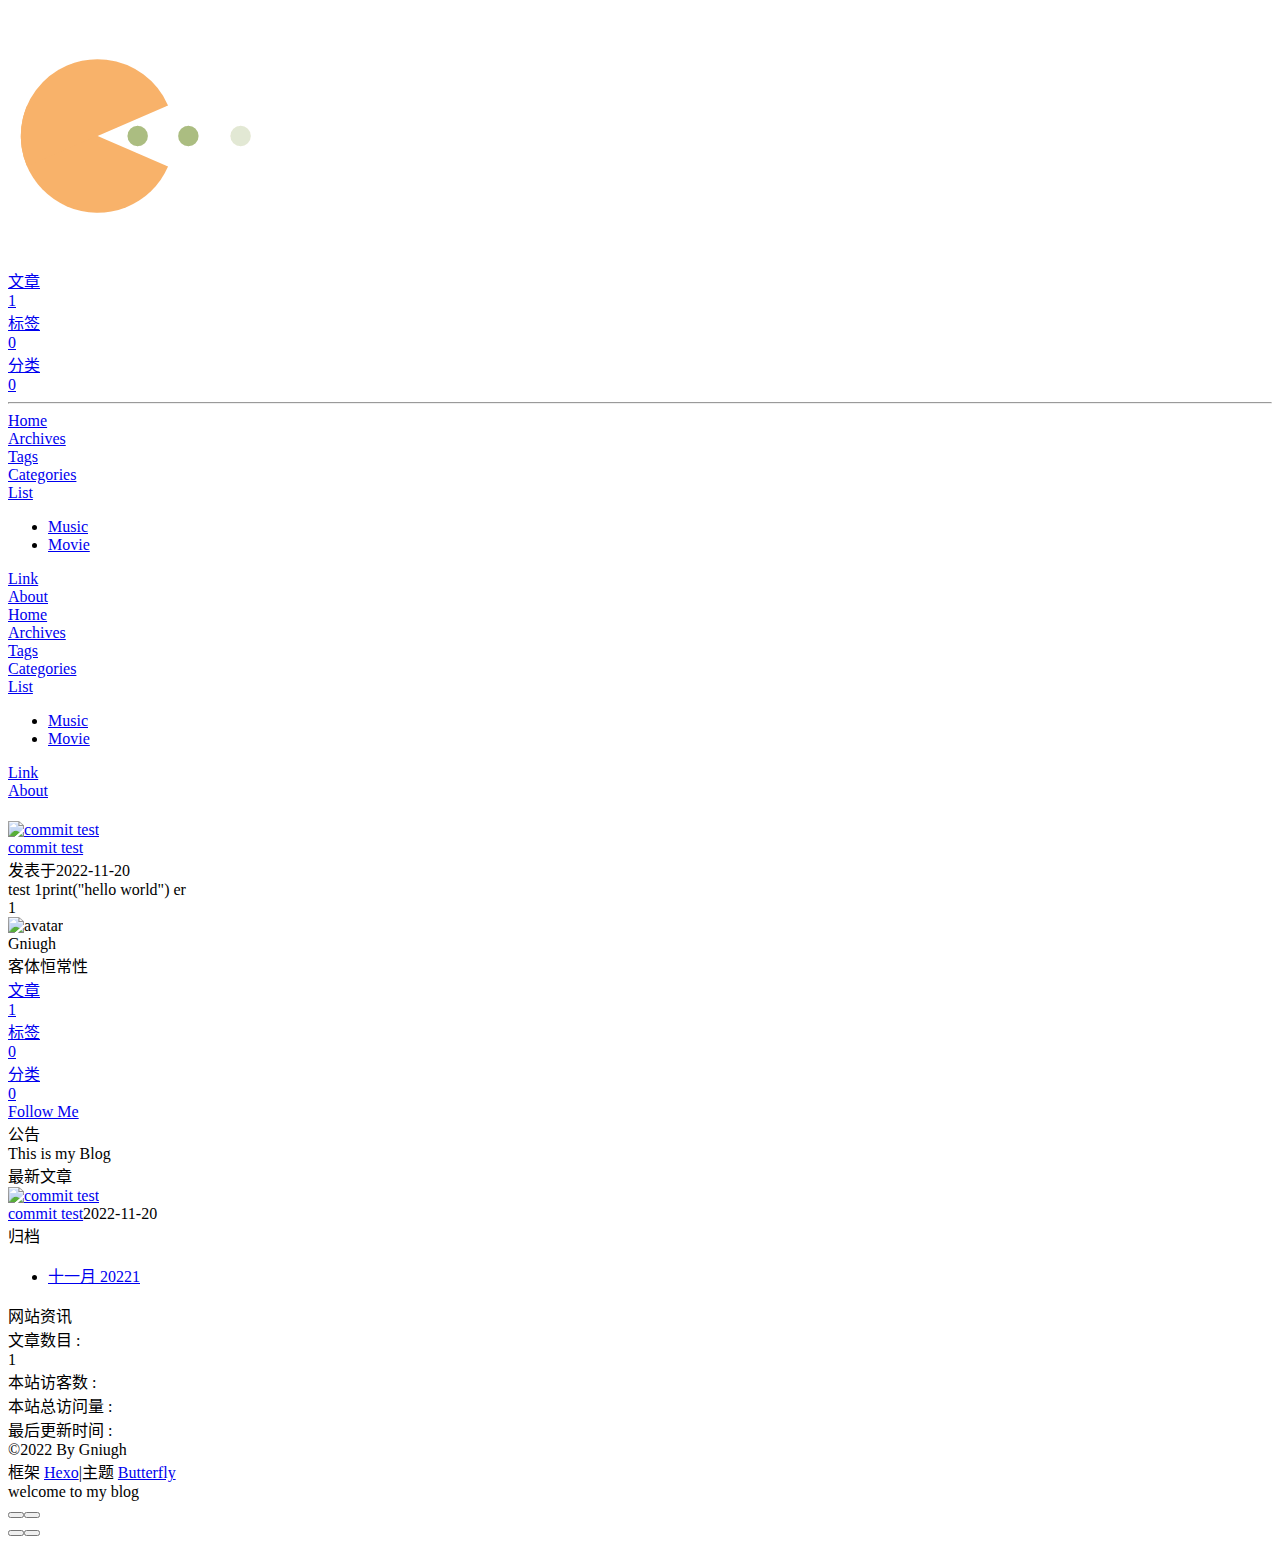
==== index.html @ 6b03f2d8 "Site updated: 2022-11-20 10:34:52" ====
<!DOCTYPE html><html lang="zh-CN" data-theme="light"><head><meta charset="UTF-8"><meta http-equiv="X-UA-Compatible" content="IE=edge"><meta name="viewport" content="width=device-width, initial-scale=1.0, maximum-scale=1.0, user-scalable=no"><title> - 客体恒常性</title><meta name="author" content="Gniugh"><meta name="copyright" content="Gniugh"><meta name="format-detection" content="telephone=no"><meta name="theme-color" content="#ffffff"><meta name="description" content="客体恒常性">
<meta property="og:type" content="website">
<meta property="og:title">
<meta property="og:url" content="https://gitee.com/hghppl/hghppl/index.html">
<meta property="og:site_name">
<meta property="og:description" content="客体恒常性">
<meta property="og:locale" content="zh_CN">
<meta property="og:image" content="https://api.onedrive.com/v1.0/shares/s!AiJsIBWr1efugRYWAwqGS7fRkTCc/root/content">
<meta property="article:author" content="Gniugh">
<meta name="twitter:card" content="summary">
<meta name="twitter:image" content="https://api.onedrive.com/v1.0/shares/s!AiJsIBWr1efugRYWAwqGS7fRkTCc/root/content"><link rel="shortcut icon" href="/hghppl/img/favicon.png"><link rel="canonical" href="https://gitee.com/hghppl/hghppl/"><link rel="preconnect" href="//cdn.jsdelivr.net"/><link rel="preconnect" href="//busuanzi.ibruce.info"/><link rel="stylesheet" href="/hghppl/css/index.css"><link rel="stylesheet" href="https://cdn.jsdelivr.net/npm/@fortawesome/fontawesome-free/css/all.min.css" media="print" onload="this.media='all'"><link rel="stylesheet" href="https://cdn.jsdelivr.net/npm/@fancyapps/ui/dist/fancybox.min.css" media="print" onload="this.media='all'"><script>const GLOBAL_CONFIG = { 
  root: '/hghppl/',
  algolia: undefined,
  localSearch: undefined,
  translate: undefined,
  noticeOutdate: undefined,
  highlight: {"plugin":"highlighjs","highlightCopy":true,"highlightLang":true,"highlightHeightLimit":false},
  copy: {
    success: '复制成功',
    error: '复制错误',
    noSupport: '浏览器不支持'
  },
  relativeDate: {
    homepage: false,
    post: false
  },
  runtime: '',
  date_suffix: {
    just: '刚刚',
    min: '分钟前',
    hour: '小时前',
    day: '天前',
    month: '个月前'
  },
  copyright: undefined,
  lightbox: 'fancybox',
  Snackbar: undefined,
  source: {
    justifiedGallery: {
      js: 'https://cdn.jsdelivr.net/npm/flickr-justified-gallery/dist/fjGallery.min.js',
      css: 'https://cdn.jsdelivr.net/npm/flickr-justified-gallery/dist/fjGallery.min.css'
    }
  },
  isPhotoFigcaption: false,
  islazyload: false,
  isAnchor: false
}</script><script id="config-diff">var GLOBAL_CONFIG_SITE = {
  title: '',
  isPost: false,
  isHome: true,
  isHighlightShrink: false,
  isToc: false,
  postUpdate: '2022-11-20 10:34:33'
}</script><noscript><style type="text/css">
  #nav {
    opacity: 1
  }
  .justified-gallery img {
    opacity: 1
  }

  #recent-posts time,
  #post-meta time {
    display: inline !important
  }
</style></noscript><script>(win=>{
    win.saveToLocal = {
      set: function setWithExpiry(key, value, ttl) {
        if (ttl === 0) return
        const now = new Date()
        const expiryDay = ttl * 86400000
        const item = {
          value: value,
          expiry: now.getTime() + expiryDay,
        }
        localStorage.setItem(key, JSON.stringify(item))
      },

      get: function getWithExpiry(key) {
        const itemStr = localStorage.getItem(key)

        if (!itemStr) {
          return undefined
        }
        const item = JSON.parse(itemStr)
        const now = new Date()

        if (now.getTime() > item.expiry) {
          localStorage.removeItem(key)
          return undefined
        }
        return item.value
      }
    }
  
    win.getScript = url => new Promise((resolve, reject) => {
      const script = document.createElement('script')
      script.src = url
      script.async = true
      script.onerror = reject
      script.onload = script.onreadystatechange = function() {
        const loadState = this.readyState
        if (loadState && loadState !== 'loaded' && loadState !== 'complete') return
        script.onload = script.onreadystatechange = null
        resolve()
      }
      document.head.appendChild(script)
    })
  
      win.activateDarkMode = function () {
        document.documentElement.setAttribute('data-theme', 'dark')
        if (document.querySelector('meta[name="theme-color"]') !== null) {
          document.querySelector('meta[name="theme-color"]').setAttribute('content', '#0d0d0d')
        }
      }
      win.activateLightMode = function () {
        document.documentElement.setAttribute('data-theme', 'light')
        if (document.querySelector('meta[name="theme-color"]') !== null) {
          document.querySelector('meta[name="theme-color"]').setAttribute('content', '#ffffff')
        }
      }
      const t = saveToLocal.get('theme')
    
          if (t === 'dark') activateDarkMode()
          else if (t === 'light') activateLightMode()
        
      const asideStatus = saveToLocal.get('aside-status')
      if (asideStatus !== undefined) {
        if (asideStatus === 'hide') {
          document.documentElement.classList.add('hide-aside')
        } else {
          document.documentElement.classList.remove('hide-aside')
        }
      }
    
    const detectApple = () => {
      if(/iPad|iPhone|iPod|Macintosh/.test(navigator.userAgent)){
        document.documentElement.classList.add('apple')
      }
    }
    detectApple()
    })(window)</script><meta name="generator" content="Hexo 6.3.0"></head><body><div id="web_bg"></div><div id="sidebar"><div id="menu-mask"></div><div id="sidebar-menus"><div class="avatar-img is-center"><img src="https://api.onedrive.com/v1.0/shares/s!AiJsIBWr1efugRYWAwqGS7fRkTCc/root/content" onerror="onerror=null;src='/img/friend_404.gif'" alt="avatar"/></div><div class="sidebar-site-data site-data is-center"><a href="/hghppl/archives/"><div class="headline">文章</div><div class="length-num">1</div></a><a href="/hghppl/tags/"><div class="headline">标签</div><div class="length-num">0</div></a><a href="/hghppl/categories/"><div class="headline">分类</div><div class="length-num">0</div></a></div><hr/><div class="menus_items"><div class="menus_item"><a class="site-page" href="/hghppl/"><i class="fa-fw fas fa-home"></i><span> Home</span></a></div><div class="menus_item"><a class="site-page" href="/hghppl/archives/"><i class="fa-fw fas fa-archive"></i><span> Archives</span></a></div><div class="menus_item"><a class="site-page" href="/hghppl/tags/"><i class="fa-fw fas fa-tags"></i><span> Tags</span></a></div><div class="menus_item"><a class="site-page" href="/hghppl/categories/"><i class="fa-fw fas fa-folder-open"></i><span> Categories</span></a></div><div class="menus_item"><a class="site-page group" href="javascript:void(0);"><i class="fa-fw fas fa-list"></i><span> List</span><i class="fas fa-chevron-down"></i></a><ul class="menus_item_child"><li><a class="site-page child" href="/hghppl/music/"><i class="fa-fw fas fa-music"></i><span> Music</span></a></li><li><a class="site-page child" href="/hghppl/movies/"><i class="fa-fw fas fa-video"></i><span> Movie</span></a></li></ul></div><div class="menus_item"><a class="site-page" href="/hghppl/link/"><i class="fa-fw fas fa-link"></i><span> Link</span></a></div><div class="menus_item"><a class="site-page" href="/hghppl/about/"><i class="fa-fw fas fa-heart"></i><span> About</span></a></div></div></div></div><div class="page" id="body-wrap"><header class="full_page" id="page-header" style="background-image: url('https://api.onedrive.com/v1.0/shares/s!AiJsIBWr1efugRWYN-TGt4ctpSed/root/content')"><nav id="nav"><span id="blog_name"><a id="site-name" href="/hghppl/"></a></span><div id="menus"><div class="menus_items"><div class="menus_item"><a class="site-page" href="/hghppl/"><i class="fa-fw fas fa-home"></i><span> Home</span></a></div><div class="menus_item"><a class="site-page" href="/hghppl/archives/"><i class="fa-fw fas fa-archive"></i><span> Archives</span></a></div><div class="menus_item"><a class="site-page" href="/hghppl/tags/"><i class="fa-fw fas fa-tags"></i><span> Tags</span></a></div><div class="menus_item"><a class="site-page" href="/hghppl/categories/"><i class="fa-fw fas fa-folder-open"></i><span> Categories</span></a></div><div class="menus_item"><a class="site-page group" href="javascript:void(0);"><i class="fa-fw fas fa-list"></i><span> List</span><i class="fas fa-chevron-down"></i></a><ul class="menus_item_child"><li><a class="site-page child" href="/hghppl/music/"><i class="fa-fw fas fa-music"></i><span> Music</span></a></li><li><a class="site-page child" href="/hghppl/movies/"><i class="fa-fw fas fa-video"></i><span> Movie</span></a></li></ul></div><div class="menus_item"><a class="site-page" href="/hghppl/link/"><i class="fa-fw fas fa-link"></i><span> Link</span></a></div><div class="menus_item"><a class="site-page" href="/hghppl/about/"><i class="fa-fw fas fa-heart"></i><span> About</span></a></div></div><div id="toggle-menu"><a class="site-page"><i class="fas fa-bars fa-fw"></i></a></div></div></nav><div id="site-info"><h1 id="site-title"></h1><div id="site-subtitle"><span id="subtitle"></span></div><div id="site_social_icons"><a class="social-icon" href="https://github.com/gniugh" target="_blank" title="Github"><i class="fab fa-github"></i></a><a class="social-icon" href="mailto:2546278958@qq.com" target="_blank" title="Email"><i class="fas fa-envelope"></i></a><a class="social-icon" href="https://www.zhihu.com/people/genius-51-83" target="_blank" title=""><i class="fab fa-zhihu"></i></a><a class="social-icon" href="https://blog.csdn.net/qq_56404486?type=blog" target="_blank" title=""><i class="fab fa-book-open"></i></a></div></div><div id="scroll-down"><i class="fas fa-angle-down scroll-down-effects"></i></div></header><main class="layout" id="content-inner"><div class="recent-posts" id="recent-posts"><div class="recent-post-item"><div class="post_cover left"><a href="/hghppl/2022/11/20/commit%20test/" title="commit test"><img class="post_bg" src="https://api.onedrive.com/v1.0/shares/s!AiJsIBWr1efugRQFKKGRWrJY8Tl0/root/content" onerror="this.onerror=null;this.src='/hghppl/img/404.jpg'" alt="commit test"></a></div><div class="recent-post-info"><a class="article-title" href="/hghppl/2022/11/20/commit%20test/" title="commit test">commit test</a><div class="article-meta-wrap"><span class="post-meta-date"><i class="far fa-calendar-alt"></i><span class="article-meta-label">发表于</span><time datetime="2022-11-20T02:09:48.640Z" title="发表于 2022-11-20 10:09:48">2022-11-20</time></span></div><div class="content">test
1print(&quot;hello world&quot;)

er</div></div></div><nav id="pagination"><div class="pagination"><span class="page-number current">1</span></div></nav></div><div class="aside-content" id="aside-content"><div class="card-widget card-info"><div class="is-center"><div class="avatar-img"><img src="https://api.onedrive.com/v1.0/shares/s!AiJsIBWr1efugRYWAwqGS7fRkTCc/root/content" onerror="this.onerror=null;this.src='/hghppl/img/friend_404.gif'" alt="avatar"/></div><div class="author-info__name">Gniugh</div><div class="author-info__description">客体恒常性</div></div><div class="card-info-data site-data is-center"><a href="/hghppl/archives/"><div class="headline">文章</div><div class="length-num">1</div></a><a href="/hghppl/tags/"><div class="headline">标签</div><div class="length-num">0</div></a><a href="/hghppl/categories/"><div class="headline">分类</div><div class="length-num">0</div></a></div><a id="card-info-btn" target="_blank" rel="noopener" href="https://github.com/gniugh"><i class="fab fa-github"></i><span>Follow Me</span></a><div class="card-info-social-icons is-center"><a class="social-icon" href="https://github.com/gniugh" target="_blank" title="Github"><i class="fab fa-github"></i></a><a class="social-icon" href="mailto:2546278958@qq.com" target="_blank" title="Email"><i class="fas fa-envelope"></i></a><a class="social-icon" href="https://www.zhihu.com/people/genius-51-83" target="_blank" title=""><i class="fab fa-zhihu"></i></a><a class="social-icon" href="https://blog.csdn.net/qq_56404486?type=blog" target="_blank" title=""><i class="fab fa-book-open"></i></a></div></div><div class="card-widget card-announcement"><div class="item-headline"><i class="fas fa-bullhorn fa-shake"></i><span>公告</span></div><div class="announcement_content">This is my Blog</div></div><div class="sticky_layout"><div class="card-widget card-recent-post"><div class="item-headline"><i class="fas fa-history"></i><span>最新文章</span></div><div class="aside-list"><div class="aside-list-item"><a class="thumbnail" href="/hghppl/2022/11/20/commit%20test/" title="commit test"><img src="https://api.onedrive.com/v1.0/shares/s!AiJsIBWr1efugRQFKKGRWrJY8Tl0/root/content" onerror="this.onerror=null;this.src='/hghppl/img/404.jpg'" alt="commit test"/></a><div class="content"><a class="title" href="/hghppl/2022/11/20/commit%20test/" title="commit test">commit test</a><time datetime="2022-11-20T02:09:48.640Z" title="发表于 2022-11-20 10:09:48">2022-11-20</time></div></div></div></div><div class="card-widget card-archives"><div class="item-headline"><i class="fas fa-archive"></i><span>归档</span></div><ul class="card-archive-list"><li class="card-archive-list-item"><a class="card-archive-list-link" href="/hghppl/archives/2022/11/"><span class="card-archive-list-date">十一月 2022</span><span class="card-archive-list-count">1</span></a></li></ul></div><div class="card-widget card-webinfo"><div class="item-headline"><i class="fas fa-chart-line"></i><span>网站资讯</span></div><div class="webinfo"><div class="webinfo-item"><div class="item-name">文章数目 :</div><div class="item-count">1</div></div><div class="webinfo-item"><div class="item-name">本站访客数 :</div><div class="item-count" id="busuanzi_value_site_uv"><i class="fa-solid fa-spinner fa-spin"></i></div></div><div class="webinfo-item"><div class="item-name">本站总访问量 :</div><div class="item-count" id="busuanzi_value_site_pv"><i class="fa-solid fa-spinner fa-spin"></i></div></div><div class="webinfo-item"><div class="item-name">最后更新时间 :</div><div class="item-count" id="last-push-date" data-lastPushDate="2022-11-20T02:34:33.367Z"><i class="fa-solid fa-spinner fa-spin"></i></div></div></div></div></div></div></main><footer id="footer"><div id="footer-wrap"><div class="copyright">&copy;2022 By Gniugh</div><div class="framework-info"><span>框架 </span><a target="_blank" rel="noopener" href="https://hexo.io">Hexo</a><span class="footer-separator">|</span><span>主题 </span><a target="_blank" rel="noopener" href="https://github.com/jerryc127/hexo-theme-butterfly">Butterfly</a></div><div class="footer_custom_text">welcome to my blog</div></div></footer></div><div id="rightside"><div id="rightside-config-hide"><button id="darkmode" type="button" title="浅色和深色模式转换"><i class="fas fa-adjust"></i></button><button id="hide-aside-btn" type="button" title="单栏和双栏切换"><i class="fas fa-arrows-alt-h"></i></button></div><div id="rightside-config-show"><button id="rightside_config" type="button" title="设置"><i class="fas fa-cog fa-spin"></i></button><button id="go-up" type="button" title="回到顶部"><i class="fas fa-arrow-up"></i></button></div></div><div><script src="/hghppl/js/utils.js"></script><script src="/hghppl/js/main.js"></script><script src="https://cdn.jsdelivr.net/npm/@fancyapps/ui/dist/fancybox.umd.min.js"></script><div class="js-pjax"><script>function subtitleType () {
  if (true) { 
    window.typed = new Typed("#subtitle", {
      strings: ["客体恒常性"],
      startDelay: 300,
      typeSpeed: 150,
      loop: true,
      backSpeed: 50
    })
  } else {
    document.getElementById("subtitle").innerHTML = '客体恒常性'
  }
}

if (true) {
  if (typeof Typed === 'function') {
    subtitleType()
  } else {
    getScript('https://cdn.jsdelivr.net/npm/typed.js/lib/typed.min.js').then(subtitleType)
  }
} else {
  subtitleType()
}</script></div><script id="canvas_nest" defer="defer" color="0,0,255" opacity="0.7" zIndex="-1" count="99" mobile="true" src="https://cdn.jsdelivr.net/npm/butterfly-extsrc/dist/canvas-nest.min.js"></script><script id="click-heart" src="https://cdn.jsdelivr.net/npm/butterfly-extsrc/dist/click-heart.min.js" async="async" mobile="true"></script><script async data-pjax src="//busuanzi.ibruce.info/busuanzi/2.3/busuanzi.pure.mini.js"></script></div></body></html>
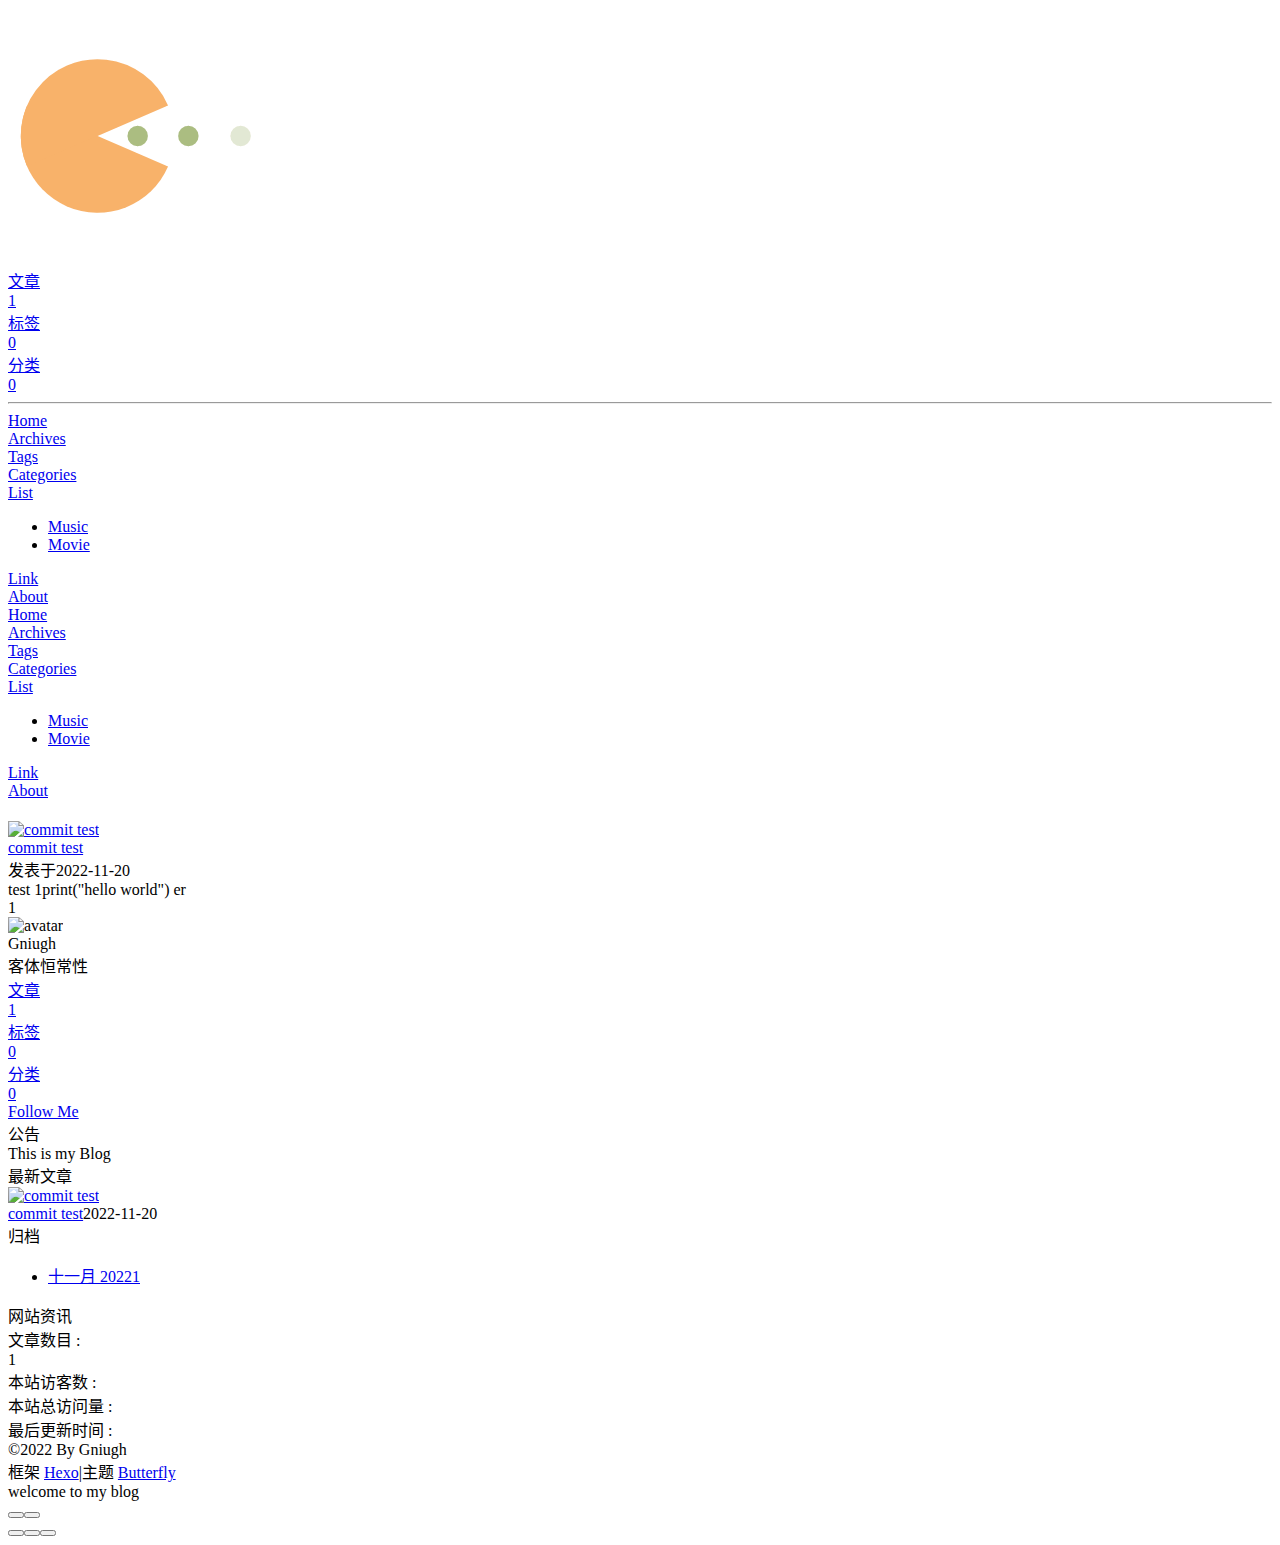
==== commit a9d295b4: "Site updated: 2022-11-20 10:47:02" ====
--- a/index.html
+++ b/index.html
@@ -50,7 +50,7 @@
   isHome: true,
   isHighlightShrink: false,
   isToc: false,
-  postUpdate: '2022-11-20 10:34:33'
+  postUpdate: '2022-11-20 10:46:55'
 }</script><noscript><style type="text/css">
   #nav {
     opacity: 1
@@ -142,7 +142,7 @@
     })(window)</script><meta name="generator" content="Hexo 6.3.0"></head><body><div id="web_bg"></div><div id="sidebar"><div id="menu-mask"></div><div id="sidebar-menus"><div class="avatar-img is-center"><img src="https://api.onedrive.com/v1.0/shares/s!AiJsIBWr1efugRYWAwqGS7fRkTCc/root/content" onerror="onerror=null;src='/img/friend_404.gif'" alt="avatar"/></div><div class="sidebar-site-data site-data is-center"><a href="/hghppl/archives/"><div class="headline">文章</div><div class="length-num">1</div></a><a href="/hghppl/tags/"><div class="headline">标签</div><div class="length-num">0</div></a><a href="/hghppl/categories/"><div class="headline">分类</div><div class="length-num">0</div></a></div><hr/><div class="menus_items"><div class="menus_item"><a class="site-page" href="/hghppl/"><i class="fa-fw fas fa-home"></i><span> Home</span></a></div><div class="menus_item"><a class="site-page" href="/hghppl/archives/"><i class="fa-fw fas fa-archive"></i><span> Archives</span></a></div><div class="menus_item"><a class="site-page" href="/hghppl/tags/"><i class="fa-fw fas fa-tags"></i><span> Tags</span></a></div><div class="menus_item"><a class="site-page" href="/hghppl/categories/"><i class="fa-fw fas fa-folder-open"></i><span> Categories</span></a></div><div class="menus_item"><a class="site-page group" href="javascript:void(0);"><i class="fa-fw fas fa-list"></i><span> List</span><i class="fas fa-chevron-down"></i></a><ul class="menus_item_child"><li><a class="site-page child" href="/hghppl/music/"><i class="fa-fw fas fa-music"></i><span> Music</span></a></li><li><a class="site-page child" href="/hghppl/movies/"><i class="fa-fw fas fa-video"></i><span> Movie</span></a></li></ul></div><div class="menus_item"><a class="site-page" href="/hghppl/link/"><i class="fa-fw fas fa-link"></i><span> Link</span></a></div><div class="menus_item"><a class="site-page" href="/hghppl/about/"><i class="fa-fw fas fa-heart"></i><span> About</span></a></div></div></div></div><div class="page" id="body-wrap"><header class="full_page" id="page-header" style="background-image: url('https://api.onedrive.com/v1.0/shares/s!AiJsIBWr1efugRWYN-TGt4ctpSed/root/content')"><nav id="nav"><span id="blog_name"><a id="site-name" href="/hghppl/"></a></span><div id="menus"><div class="menus_items"><div class="menus_item"><a class="site-page" href="/hghppl/"><i class="fa-fw fas fa-home"></i><span> Home</span></a></div><div class="menus_item"><a class="site-page" href="/hghppl/archives/"><i class="fa-fw fas fa-archive"></i><span> Archives</span></a></div><div class="menus_item"><a class="site-page" href="/hghppl/tags/"><i class="fa-fw fas fa-tags"></i><span> Tags</span></a></div><div class="menus_item"><a class="site-page" href="/hghppl/categories/"><i class="fa-fw fas fa-folder-open"></i><span> Categories</span></a></div><div class="menus_item"><a class="site-page group" href="javascript:void(0);"><i class="fa-fw fas fa-list"></i><span> List</span><i class="fas fa-chevron-down"></i></a><ul class="menus_item_child"><li><a class="site-page child" href="/hghppl/music/"><i class="fa-fw fas fa-music"></i><span> Music</span></a></li><li><a class="site-page child" href="/hghppl/movies/"><i class="fa-fw fas fa-video"></i><span> Movie</span></a></li></ul></div><div class="menus_item"><a class="site-page" href="/hghppl/link/"><i class="fa-fw fas fa-link"></i><span> Link</span></a></div><div class="menus_item"><a class="site-page" href="/hghppl/about/"><i class="fa-fw fas fa-heart"></i><span> About</span></a></div></div><div id="toggle-menu"><a class="site-page"><i class="fas fa-bars fa-fw"></i></a></div></div></nav><div id="site-info"><h1 id="site-title"></h1><div id="site-subtitle"><span id="subtitle"></span></div><div id="site_social_icons"><a class="social-icon" href="https://github.com/gniugh" target="_blank" title="Github"><i class="fab fa-github"></i></a><a class="social-icon" href="mailto:2546278958@qq.com" target="_blank" title="Email"><i class="fas fa-envelope"></i></a><a class="social-icon" href="https://www.zhihu.com/people/genius-51-83" target="_blank" title=""><i class="fab fa-zhihu"></i></a><a class="social-icon" href="https://blog.csdn.net/qq_56404486?type=blog" target="_blank" title=""><i class="fab fa-book-open"></i></a></div></div><div id="scroll-down"><i class="fas fa-angle-down scroll-down-effects"></i></div></header><main class="layout" id="content-inner"><div class="recent-posts" id="recent-posts"><div class="recent-post-item"><div class="post_cover left"><a href="/hghppl/2022/11/20/commit%20test/" title="commit test"><img class="post_bg" src="https://api.onedrive.com/v1.0/shares/s!AiJsIBWr1efugRQFKKGRWrJY8Tl0/root/content" onerror="this.onerror=null;this.src='/hghppl/img/404.jpg'" alt="commit test"></a></div><div class="recent-post-info"><a class="article-title" href="/hghppl/2022/11/20/commit%20test/" title="commit test">commit test</a><div class="article-meta-wrap"><span class="post-meta-date"><i class="far fa-calendar-alt"></i><span class="article-meta-label">发表于</span><time datetime="2022-11-20T02:09:48.640Z" title="发表于 2022-11-20 10:09:48">2022-11-20</time></span></div><div class="content">test
 1print(&quot;hello world&quot;)
 
-er</div></div></div><nav id="pagination"><div class="pagination"><span class="page-number current">1</span></div></nav></div><div class="aside-content" id="aside-content"><div class="card-widget card-info"><div class="is-center"><div class="avatar-img"><img src="https://api.onedrive.com/v1.0/shares/s!AiJsIBWr1efugRYWAwqGS7fRkTCc/root/content" onerror="this.onerror=null;this.src='/hghppl/img/friend_404.gif'" alt="avatar"/></div><div class="author-info__name">Gniugh</div><div class="author-info__description">客体恒常性</div></div><div class="card-info-data site-data is-center"><a href="/hghppl/archives/"><div class="headline">文章</div><div class="length-num">1</div></a><a href="/hghppl/tags/"><div class="headline">标签</div><div class="length-num">0</div></a><a href="/hghppl/categories/"><div class="headline">分类</div><div class="length-num">0</div></a></div><a id="card-info-btn" target="_blank" rel="noopener" href="https://github.com/gniugh"><i class="fab fa-github"></i><span>Follow Me</span></a><div class="card-info-social-icons is-center"><a class="social-icon" href="https://github.com/gniugh" target="_blank" title="Github"><i class="fab fa-github"></i></a><a class="social-icon" href="mailto:2546278958@qq.com" target="_blank" title="Email"><i class="fas fa-envelope"></i></a><a class="social-icon" href="https://www.zhihu.com/people/genius-51-83" target="_blank" title=""><i class="fab fa-zhihu"></i></a><a class="social-icon" href="https://blog.csdn.net/qq_56404486?type=blog" target="_blank" title=""><i class="fab fa-book-open"></i></a></div></div><div class="card-widget card-announcement"><div class="item-headline"><i class="fas fa-bullhorn fa-shake"></i><span>公告</span></div><div class="announcement_content">This is my Blog</div></div><div class="sticky_layout"><div class="card-widget card-recent-post"><div class="item-headline"><i class="fas fa-history"></i><span>最新文章</span></div><div class="aside-list"><div class="aside-list-item"><a class="thumbnail" href="/hghppl/2022/11/20/commit%20test/" title="commit test"><img src="https://api.onedrive.com/v1.0/shares/s!AiJsIBWr1efugRQFKKGRWrJY8Tl0/root/content" onerror="this.onerror=null;this.src='/hghppl/img/404.jpg'" alt="commit test"/></a><div class="content"><a class="title" href="/hghppl/2022/11/20/commit%20test/" title="commit test">commit test</a><time datetime="2022-11-20T02:09:48.640Z" title="发表于 2022-11-20 10:09:48">2022-11-20</time></div></div></div></div><div class="card-widget card-archives"><div class="item-headline"><i class="fas fa-archive"></i><span>归档</span></div><ul class="card-archive-list"><li class="card-archive-list-item"><a class="card-archive-list-link" href="/hghppl/archives/2022/11/"><span class="card-archive-list-date">十一月 2022</span><span class="card-archive-list-count">1</span></a></li></ul></div><div class="card-widget card-webinfo"><div class="item-headline"><i class="fas fa-chart-line"></i><span>网站资讯</span></div><div class="webinfo"><div class="webinfo-item"><div class="item-name">文章数目 :</div><div class="item-count">1</div></div><div class="webinfo-item"><div class="item-name">本站访客数 :</div><div class="item-count" id="busuanzi_value_site_uv"><i class="fa-solid fa-spinner fa-spin"></i></div></div><div class="webinfo-item"><div class="item-name">本站总访问量 :</div><div class="item-count" id="busuanzi_value_site_pv"><i class="fa-solid fa-spinner fa-spin"></i></div></div><div class="webinfo-item"><div class="item-name">最后更新时间 :</div><div class="item-count" id="last-push-date" data-lastPushDate="2022-11-20T02:34:33.367Z"><i class="fa-solid fa-spinner fa-spin"></i></div></div></div></div></div></div></main><footer id="footer"><div id="footer-wrap"><div class="copyright">&copy;2022 By Gniugh</div><div class="framework-info"><span>框架 </span><a target="_blank" rel="noopener" href="https://hexo.io">Hexo</a><span class="footer-separator">|</span><span>主题 </span><a target="_blank" rel="noopener" href="https://github.com/jerryc127/hexo-theme-butterfly">Butterfly</a></div><div class="footer_custom_text">welcome to my blog</div></div></footer></div><div id="rightside"><div id="rightside-config-hide"><button id="darkmode" type="button" title="浅色和深色模式转换"><i class="fas fa-adjust"></i></button><button id="hide-aside-btn" type="button" title="单栏和双栏切换"><i class="fas fa-arrows-alt-h"></i></button></div><div id="rightside-config-show"><button id="rightside_config" type="button" title="设置"><i class="fas fa-cog fa-spin"></i></button><button id="go-up" type="button" title="回到顶部"><i class="fas fa-arrow-up"></i></button></div></div><div><script src="/hghppl/js/utils.js"></script><script src="/hghppl/js/main.js"></script><script src="https://cdn.jsdelivr.net/npm/@fancyapps/ui/dist/fancybox.umd.min.js"></script><div class="js-pjax"><script>function subtitleType () {
+er</div></div></div><nav id="pagination"><div class="pagination"><span class="page-number current">1</span></div></nav></div><div class="aside-content" id="aside-content"><div class="card-widget card-info"><div class="is-center"><div class="avatar-img"><img src="https://api.onedrive.com/v1.0/shares/s!AiJsIBWr1efugRYWAwqGS7fRkTCc/root/content" onerror="this.onerror=null;this.src='/hghppl/img/friend_404.gif'" alt="avatar"/></div><div class="author-info__name">Gniugh</div><div class="author-info__description">客体恒常性</div></div><div class="card-info-data site-data is-center"><a href="/hghppl/archives/"><div class="headline">文章</div><div class="length-num">1</div></a><a href="/hghppl/tags/"><div class="headline">标签</div><div class="length-num">0</div></a><a href="/hghppl/categories/"><div class="headline">分类</div><div class="length-num">0</div></a></div><a id="card-info-btn" target="_blank" rel="noopener" href="https://github.com/gniugh"><i class="fab fa-github"></i><span>Follow Me</span></a><div class="card-info-social-icons is-center"><a class="social-icon" href="https://github.com/gniugh" target="_blank" title="Github"><i class="fab fa-github"></i></a><a class="social-icon" href="mailto:2546278958@qq.com" target="_blank" title="Email"><i class="fas fa-envelope"></i></a><a class="social-icon" href="https://www.zhihu.com/people/genius-51-83" target="_blank" title=""><i class="fab fa-zhihu"></i></a><a class="social-icon" href="https://blog.csdn.net/qq_56404486?type=blog" target="_blank" title=""><i class="fab fa-book-open"></i></a></div></div><div class="card-widget card-announcement"><div class="item-headline"><i class="fas fa-bullhorn fa-shake"></i><span>公告</span></div><div class="announcement_content">This is my Blog</div></div><div class="sticky_layout"><div class="card-widget card-recent-post"><div class="item-headline"><i class="fas fa-history"></i><span>最新文章</span></div><div class="aside-list"><div class="aside-list-item"><a class="thumbnail" href="/hghppl/2022/11/20/commit%20test/" title="commit test"><img src="https://api.onedrive.com/v1.0/shares/s!AiJsIBWr1efugRQFKKGRWrJY8Tl0/root/content" onerror="this.onerror=null;this.src='/hghppl/img/404.jpg'" alt="commit test"/></a><div class="content"><a class="title" href="/hghppl/2022/11/20/commit%20test/" title="commit test">commit test</a><time datetime="2022-11-20T02:09:48.640Z" title="发表于 2022-11-20 10:09:48">2022-11-20</time></div></div></div></div><div class="card-widget card-archives"><div class="item-headline"><i class="fas fa-archive"></i><span>归档</span></div><ul class="card-archive-list"><li class="card-archive-list-item"><a class="card-archive-list-link" href="/hghppl/archives/2022/11/"><span class="card-archive-list-date">十一月 2022</span><span class="card-archive-list-count">1</span></a></li></ul></div><div class="card-widget card-webinfo"><div class="item-headline"><i class="fas fa-chart-line"></i><span>网站资讯</span></div><div class="webinfo"><div class="webinfo-item"><div class="item-name">文章数目 :</div><div class="item-count">1</div></div><div class="webinfo-item"><div class="item-name">本站访客数 :</div><div class="item-count" id="busuanzi_value_site_uv"><i class="fa-solid fa-spinner fa-spin"></i></div></div><div class="webinfo-item"><div class="item-name">本站总访问量 :</div><div class="item-count" id="busuanzi_value_site_pv"><i class="fa-solid fa-spinner fa-spin"></i></div></div><div class="webinfo-item"><div class="item-name">最后更新时间 :</div><div class="item-count" id="last-push-date" data-lastPushDate="2022-11-20T02:46:55.838Z"><i class="fa-solid fa-spinner fa-spin"></i></div></div></div></div></div></div></main><footer id="footer"><div id="footer-wrap"><div class="copyright">&copy;2022 By Gniugh</div><div class="framework-info"><span>框架 </span><a target="_blank" rel="noopener" href="https://hexo.io">Hexo</a><span class="footer-separator">|</span><span>主题 </span><a target="_blank" rel="noopener" href="https://github.com/jerryc127/hexo-theme-butterfly">Butterfly</a></div><div class="footer_custom_text">welcome to my blog</div></div></footer></div><div id="rightside"><div id="rightside-config-hide"><button id="darkmode" type="button" title="浅色和深色模式转换"><i class="fas fa-adjust"></i></button><button id="hide-aside-btn" type="button" title="单栏和双栏切换"><i class="fas fa-arrows-alt-h"></i></button></div><div id="rightside-config-show"><button id="rightside_config" type="button" title="设置"><i class="fas fa-cog fa-spin"></i></button><button id="chat_btn" type="button" title="聊天"><i class="fas fa-sms"></i></button><button id="go-up" type="button" title="回到顶部"><i class="fas fa-arrow-up"></i></button></div></div><div><script src="/hghppl/js/utils.js"></script><script src="/hghppl/js/main.js"></script><script src="https://cdn.jsdelivr.net/npm/@fancyapps/ui/dist/fancybox.umd.min.js"></script><div class="js-pjax"><script>function subtitleType () {
   if (true) { 
     window.typed = new Typed("#subtitle", {
       strings: ["客体恒常性"],
@@ -164,4 +164,23 @@
   }
 } else {
   subtitleType()
-}</script></div><script id="canvas_nest" defer="defer" color="0,0,255" opacity="0.7" zIndex="-1" count="99" mobile="true" src="https://cdn.jsdelivr.net/npm/butterfly-extsrc/dist/canvas-nest.min.js"></script><script id="click-heart" src="https://cdn.jsdelivr.net/npm/butterfly-extsrc/dist/click-heart.min.js" async="async" mobile="true"></script><script async data-pjax src="//busuanzi.ibruce.info/busuanzi/2.3/busuanzi.pure.mini.js"></script></div></body></html>+}</script></div><script id="canvas_nest" defer="defer" color="0,0,255" opacity="0.7" zIndex="-1" count="99" mobile="true" src="https://cdn.jsdelivr.net/npm/butterfly-extsrc/dist/canvas-nest.min.js"></script><script id="click-heart" src="https://cdn.jsdelivr.net/npm/butterfly-extsrc/dist/click-heart.min.js" async="async" mobile="true"></script><script src="//code.tidio.co/yyrmdle869hbfgmiaebelevlb2ailcc9.js" async="async"></script><script>function onTidioChatApiReady() {
+  window.tidioChatApi.hide();
+  window.tidioChatApi.on("close", function() {
+    window.tidioChatApi.hide();
+  });
+}
+if (window.tidioChatApi) {
+  window.tidioChatApi.on("ready", onTidioChatApiReady);
+} else {
+  document.addEventListener("tidioChat-ready", onTidioChatApiReady);
+}
+
+var chatBtnFn = () => {
+  document.getElementById("chat_btn").addEventListener("click", function(){
+    window.tidioChatApi.show();
+    window.tidioChatApi.open();
+  });
+}
+chatBtnFn()
+</script><script async data-pjax src="//busuanzi.ibruce.info/busuanzi/2.3/busuanzi.pure.mini.js"></script></div></body></html>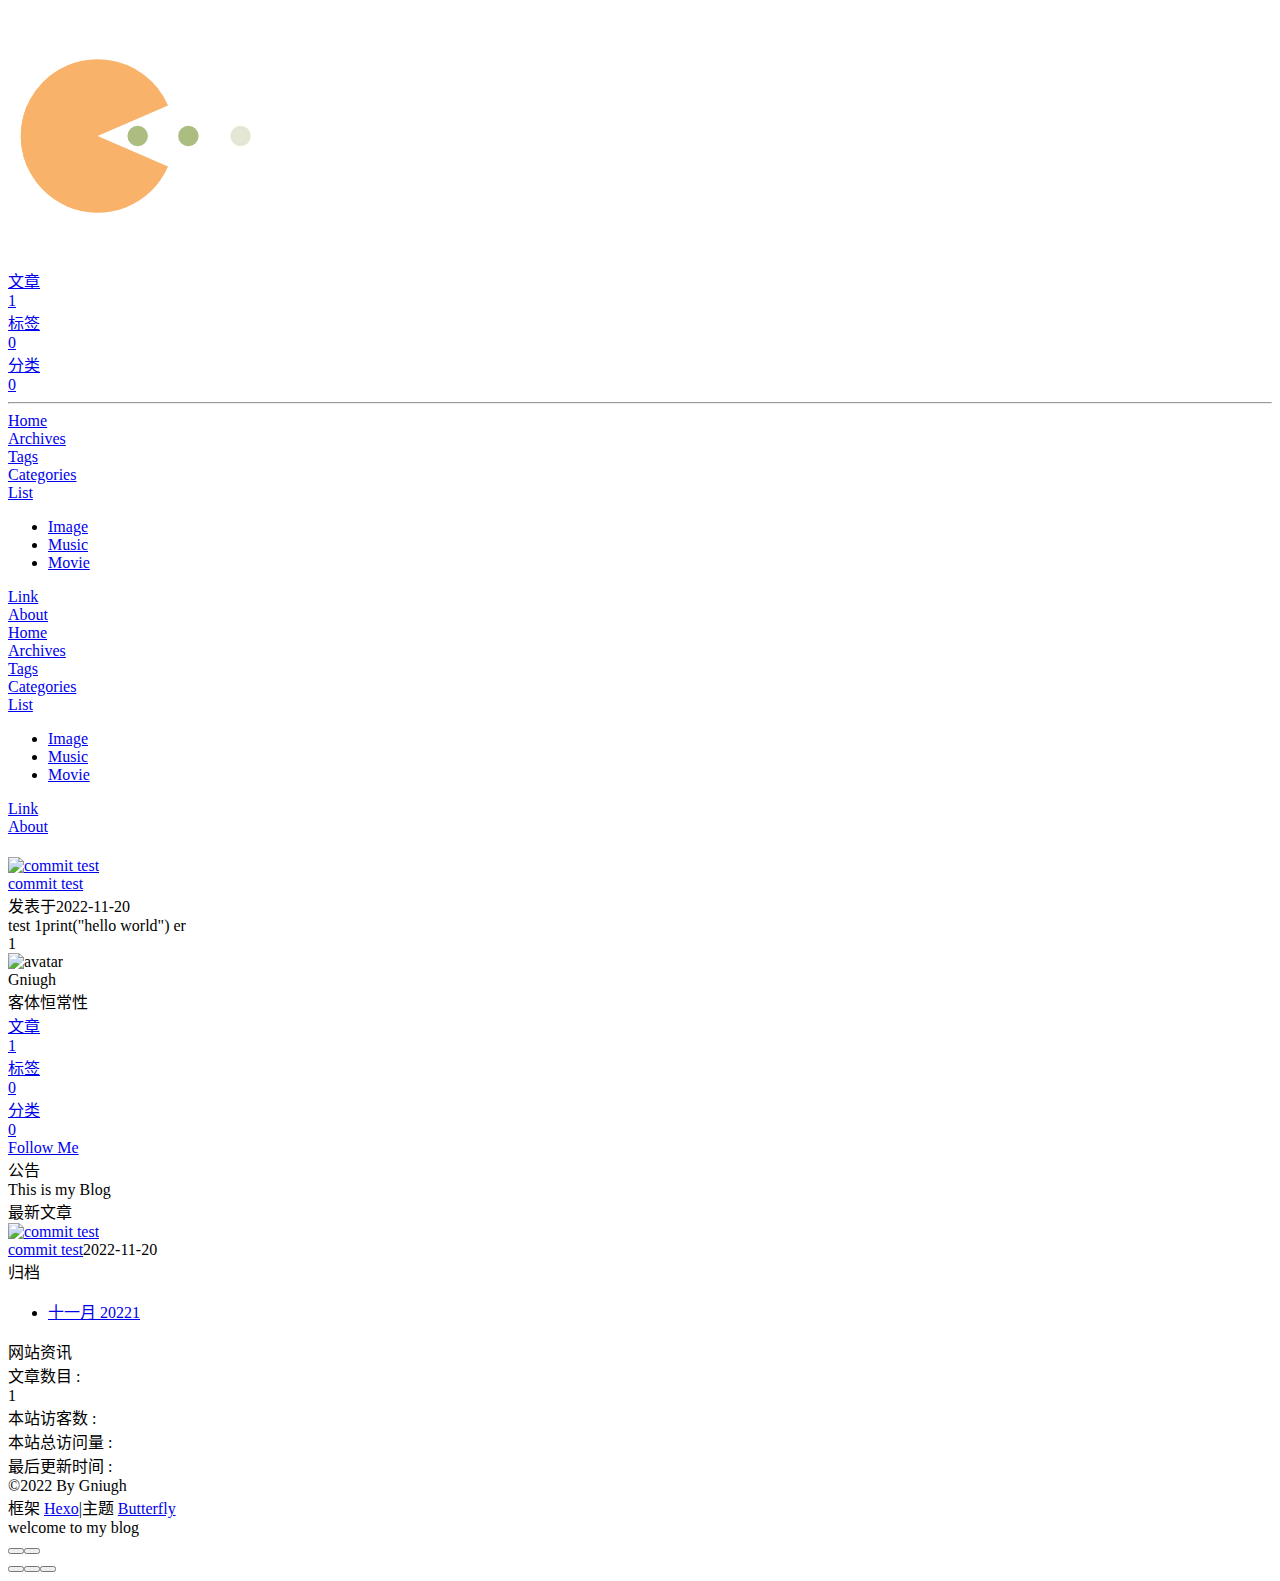
==== commit c14bc23c: "Site updated: 2022-11-20 12:23:35" ====
--- a/index.html
+++ b/index.html
@@ -50,7 +50,7 @@
   isHome: true,
   isHighlightShrink: false,
   isToc: false,
-  postUpdate: '2022-11-20 10:46:55'
+  postUpdate: '2022-11-20 12:23:26'
 }</script><noscript><style type="text/css">
   #nav {
     opacity: 1
@@ -139,10 +139,10 @@
       }
     }
     detectApple()
-    })(window)</script><meta name="generator" content="Hexo 6.3.0"></head><body><div id="web_bg"></div><div id="sidebar"><div id="menu-mask"></div><div id="sidebar-menus"><div class="avatar-img is-center"><img src="https://api.onedrive.com/v1.0/shares/s!AiJsIBWr1efugRYWAwqGS7fRkTCc/root/content" onerror="onerror=null;src='/img/friend_404.gif'" alt="avatar"/></div><div class="sidebar-site-data site-data is-center"><a href="/hghppl/archives/"><div class="headline">文章</div><div class="length-num">1</div></a><a href="/hghppl/tags/"><div class="headline">标签</div><div class="length-num">0</div></a><a href="/hghppl/categories/"><div class="headline">分类</div><div class="length-num">0</div></a></div><hr/><div class="menus_items"><div class="menus_item"><a class="site-page" href="/hghppl/"><i class="fa-fw fas fa-home"></i><span> Home</span></a></div><div class="menus_item"><a class="site-page" href="/hghppl/archives/"><i class="fa-fw fas fa-archive"></i><span> Archives</span></a></div><div class="menus_item"><a class="site-page" href="/hghppl/tags/"><i class="fa-fw fas fa-tags"></i><span> Tags</span></a></div><div class="menus_item"><a class="site-page" href="/hghppl/categories/"><i class="fa-fw fas fa-folder-open"></i><span> Categories</span></a></div><div class="menus_item"><a class="site-page group" href="javascript:void(0);"><i class="fa-fw fas fa-list"></i><span> List</span><i class="fas fa-chevron-down"></i></a><ul class="menus_item_child"><li><a class="site-page child" href="/hghppl/music/"><i class="fa-fw fas fa-music"></i><span> Music</span></a></li><li><a class="site-page child" href="/hghppl/movies/"><i class="fa-fw fas fa-video"></i><span> Movie</span></a></li></ul></div><div class="menus_item"><a class="site-page" href="/hghppl/link/"><i class="fa-fw fas fa-link"></i><span> Link</span></a></div><div class="menus_item"><a class="site-page" href="/hghppl/about/"><i class="fa-fw fas fa-heart"></i><span> About</span></a></div></div></div></div><div class="page" id="body-wrap"><header class="full_page" id="page-header" style="background-image: url('https://api.onedrive.com/v1.0/shares/s!AiJsIBWr1efugRWYN-TGt4ctpSed/root/content')"><nav id="nav"><span id="blog_name"><a id="site-name" href="/hghppl/"></a></span><div id="menus"><div class="menus_items"><div class="menus_item"><a class="site-page" href="/hghppl/"><i class="fa-fw fas fa-home"></i><span> Home</span></a></div><div class="menus_item"><a class="site-page" href="/hghppl/archives/"><i class="fa-fw fas fa-archive"></i><span> Archives</span></a></div><div class="menus_item"><a class="site-page" href="/hghppl/tags/"><i class="fa-fw fas fa-tags"></i><span> Tags</span></a></div><div class="menus_item"><a class="site-page" href="/hghppl/categories/"><i class="fa-fw fas fa-folder-open"></i><span> Categories</span></a></div><div class="menus_item"><a class="site-page group" href="javascript:void(0);"><i class="fa-fw fas fa-list"></i><span> List</span><i class="fas fa-chevron-down"></i></a><ul class="menus_item_child"><li><a class="site-page child" href="/hghppl/music/"><i class="fa-fw fas fa-music"></i><span> Music</span></a></li><li><a class="site-page child" href="/hghppl/movies/"><i class="fa-fw fas fa-video"></i><span> Movie</span></a></li></ul></div><div class="menus_item"><a class="site-page" href="/hghppl/link/"><i class="fa-fw fas fa-link"></i><span> Link</span></a></div><div class="menus_item"><a class="site-page" href="/hghppl/about/"><i class="fa-fw fas fa-heart"></i><span> About</span></a></div></div><div id="toggle-menu"><a class="site-page"><i class="fas fa-bars fa-fw"></i></a></div></div></nav><div id="site-info"><h1 id="site-title"></h1><div id="site-subtitle"><span id="subtitle"></span></div><div id="site_social_icons"><a class="social-icon" href="https://github.com/gniugh" target="_blank" title="Github"><i class="fab fa-github"></i></a><a class="social-icon" href="mailto:2546278958@qq.com" target="_blank" title="Email"><i class="fas fa-envelope"></i></a><a class="social-icon" href="https://www.zhihu.com/people/genius-51-83" target="_blank" title=""><i class="fab fa-zhihu"></i></a><a class="social-icon" href="https://blog.csdn.net/qq_56404486?type=blog" target="_blank" title=""><i class="fab fa-book-open"></i></a></div></div><div id="scroll-down"><i class="fas fa-angle-down scroll-down-effects"></i></div></header><main class="layout" id="content-inner"><div class="recent-posts" id="recent-posts"><div class="recent-post-item"><div class="post_cover left"><a href="/hghppl/2022/11/20/commit%20test/" title="commit test"><img class="post_bg" src="https://api.onedrive.com/v1.0/shares/s!AiJsIBWr1efugRQFKKGRWrJY8Tl0/root/content" onerror="this.onerror=null;this.src='/hghppl/img/404.jpg'" alt="commit test"></a></div><div class="recent-post-info"><a class="article-title" href="/hghppl/2022/11/20/commit%20test/" title="commit test">commit test</a><div class="article-meta-wrap"><span class="post-meta-date"><i class="far fa-calendar-alt"></i><span class="article-meta-label">发表于</span><time datetime="2022-11-20T02:09:48.640Z" title="发表于 2022-11-20 10:09:48">2022-11-20</time></span></div><div class="content">test
+    })(window)</script><meta name="generator" content="Hexo 6.3.0"></head><body><div id="web_bg"></div><div id="sidebar"><div id="menu-mask"></div><div id="sidebar-menus"><div class="avatar-img is-center"><img src="https://api.onedrive.com/v1.0/shares/s!AiJsIBWr1efugRYWAwqGS7fRkTCc/root/content" onerror="onerror=null;src='/img/friend_404.gif'" alt="avatar"/></div><div class="sidebar-site-data site-data is-center"><a href="/hghppl/archives/"><div class="headline">文章</div><div class="length-num">1</div></a><a href="/hghppl/tags/"><div class="headline">标签</div><div class="length-num">0</div></a><a href="/hghppl/categories/"><div class="headline">分类</div><div class="length-num">0</div></a></div><hr/><div class="menus_items"><div class="menus_item"><a class="site-page" href="/hghppl/"><i class="fa-fw fas fa-home"></i><span> Home</span></a></div><div class="menus_item"><a class="site-page" href="/hghppl/archives/"><i class="fa-fw fas fa-archive"></i><span> Archives</span></a></div><div class="menus_item"><a class="site-page" href="/hghppl/tags/"><i class="fa-fw fas fa-tags"></i><span> Tags</span></a></div><div class="menus_item"><a class="site-page" href="/hghppl/categories/"><i class="fa-fw fas fa-folder-open"></i><span> Categories</span></a></div><div class="menus_item"><a class="site-page group" href="javascript:void(0);"><i class="fa-fw fas fa-list"></i><span> List</span><i class="fas fa-chevron-down"></i></a><ul class="menus_item_child"><li><a class="site-page child" href="/hghppl/image/"><i class="fa-fw fas fa-image"></i><span> Image</span></a></li><li><a class="site-page child" href="/hghppl/music/"><i class="fa-fw fas fa-music"></i><span> Music</span></a></li><li><a class="site-page child" href="/hghppl/movies/"><i class="fa-fw fas fa-video"></i><span> Movie</span></a></li></ul></div><div class="menus_item"><a class="site-page" href="/hghppl/link/"><i class="fa-fw fas fa-link"></i><span> Link</span></a></div><div class="menus_item"><a class="site-page" href="/hghppl/about/"><i class="fa-fw fas fa-heart"></i><span> About</span></a></div></div></div></div><div class="page" id="body-wrap"><header class="full_page" id="page-header" style="background-image: url('https://api.onedrive.com/v1.0/shares/s!AiJsIBWr1efugRWYN-TGt4ctpSed/root/content')"><nav id="nav"><span id="blog_name"><a id="site-name" href="/hghppl/"></a></span><div id="menus"><div class="menus_items"><div class="menus_item"><a class="site-page" href="/hghppl/"><i class="fa-fw fas fa-home"></i><span> Home</span></a></div><div class="menus_item"><a class="site-page" href="/hghppl/archives/"><i class="fa-fw fas fa-archive"></i><span> Archives</span></a></div><div class="menus_item"><a class="site-page" href="/hghppl/tags/"><i class="fa-fw fas fa-tags"></i><span> Tags</span></a></div><div class="menus_item"><a class="site-page" href="/hghppl/categories/"><i class="fa-fw fas fa-folder-open"></i><span> Categories</span></a></div><div class="menus_item"><a class="site-page group" href="javascript:void(0);"><i class="fa-fw fas fa-list"></i><span> List</span><i class="fas fa-chevron-down"></i></a><ul class="menus_item_child"><li><a class="site-page child" href="/hghppl/image/"><i class="fa-fw fas fa-image"></i><span> Image</span></a></li><li><a class="site-page child" href="/hghppl/music/"><i class="fa-fw fas fa-music"></i><span> Music</span></a></li><li><a class="site-page child" href="/hghppl/movies/"><i class="fa-fw fas fa-video"></i><span> Movie</span></a></li></ul></div><div class="menus_item"><a class="site-page" href="/hghppl/link/"><i class="fa-fw fas fa-link"></i><span> Link</span></a></div><div class="menus_item"><a class="site-page" href="/hghppl/about/"><i class="fa-fw fas fa-heart"></i><span> About</span></a></div></div><div id="toggle-menu"><a class="site-page"><i class="fas fa-bars fa-fw"></i></a></div></div></nav><div id="site-info"><h1 id="site-title"></h1><div id="site-subtitle"><span id="subtitle"></span></div><div id="site_social_icons"><a class="social-icon" href="https://github.com/gniugh" target="_blank" title="Github"><i class="fab fa-github"></i></a><a class="social-icon" href="mailto:2546278958@qq.com" target="_blank" title="Email"><i class="fas fa-envelope"></i></a><a class="social-icon" href="https://www.zhihu.com/people/genius-51-83" target="_blank" title=""><i class="fab fa-zhihu"></i></a><a class="social-icon" href="https://blog.csdn.net/qq_56404486?type=blog" target="_blank" title=""><i class="fab fa-book-open"></i></a></div></div><div id="scroll-down"><i class="fas fa-angle-down scroll-down-effects"></i></div></header><main class="layout" id="content-inner"><div class="recent-posts" id="recent-posts"><div class="recent-post-item"><div class="post_cover left"><a href="/hghppl/2022/11/20/commit%20test/" title="commit test"><img class="post_bg" src="https://api.onedrive.com/v1.0/shares/s!AiJsIBWr1efugRQFKKGRWrJY8Tl0/root/content" onerror="this.onerror=null;this.src='/hghppl/img/404.jpg'" alt="commit test"></a></div><div class="recent-post-info"><a class="article-title" href="/hghppl/2022/11/20/commit%20test/" title="commit test">commit test</a><div class="article-meta-wrap"><span class="post-meta-date"><i class="far fa-calendar-alt"></i><span class="article-meta-label">发表于</span><time datetime="2022-11-20T02:09:48.640Z" title="发表于 2022-11-20 10:09:48">2022-11-20</time></span></div><div class="content">test
 1print(&quot;hello world&quot;)
 
-er</div></div></div><nav id="pagination"><div class="pagination"><span class="page-number current">1</span></div></nav></div><div class="aside-content" id="aside-content"><div class="card-widget card-info"><div class="is-center"><div class="avatar-img"><img src="https://api.onedrive.com/v1.0/shares/s!AiJsIBWr1efugRYWAwqGS7fRkTCc/root/content" onerror="this.onerror=null;this.src='/hghppl/img/friend_404.gif'" alt="avatar"/></div><div class="author-info__name">Gniugh</div><div class="author-info__description">客体恒常性</div></div><div class="card-info-data site-data is-center"><a href="/hghppl/archives/"><div class="headline">文章</div><div class="length-num">1</div></a><a href="/hghppl/tags/"><div class="headline">标签</div><div class="length-num">0</div></a><a href="/hghppl/categories/"><div class="headline">分类</div><div class="length-num">0</div></a></div><a id="card-info-btn" target="_blank" rel="noopener" href="https://github.com/gniugh"><i class="fab fa-github"></i><span>Follow Me</span></a><div class="card-info-social-icons is-center"><a class="social-icon" href="https://github.com/gniugh" target="_blank" title="Github"><i class="fab fa-github"></i></a><a class="social-icon" href="mailto:2546278958@qq.com" target="_blank" title="Email"><i class="fas fa-envelope"></i></a><a class="social-icon" href="https://www.zhihu.com/people/genius-51-83" target="_blank" title=""><i class="fab fa-zhihu"></i></a><a class="social-icon" href="https://blog.csdn.net/qq_56404486?type=blog" target="_blank" title=""><i class="fab fa-book-open"></i></a></div></div><div class="card-widget card-announcement"><div class="item-headline"><i class="fas fa-bullhorn fa-shake"></i><span>公告</span></div><div class="announcement_content">This is my Blog</div></div><div class="sticky_layout"><div class="card-widget card-recent-post"><div class="item-headline"><i class="fas fa-history"></i><span>最新文章</span></div><div class="aside-list"><div class="aside-list-item"><a class="thumbnail" href="/hghppl/2022/11/20/commit%20test/" title="commit test"><img src="https://api.onedrive.com/v1.0/shares/s!AiJsIBWr1efugRQFKKGRWrJY8Tl0/root/content" onerror="this.onerror=null;this.src='/hghppl/img/404.jpg'" alt="commit test"/></a><div class="content"><a class="title" href="/hghppl/2022/11/20/commit%20test/" title="commit test">commit test</a><time datetime="2022-11-20T02:09:48.640Z" title="发表于 2022-11-20 10:09:48">2022-11-20</time></div></div></div></div><div class="card-widget card-archives"><div class="item-headline"><i class="fas fa-archive"></i><span>归档</span></div><ul class="card-archive-list"><li class="card-archive-list-item"><a class="card-archive-list-link" href="/hghppl/archives/2022/11/"><span class="card-archive-list-date">十一月 2022</span><span class="card-archive-list-count">1</span></a></li></ul></div><div class="card-widget card-webinfo"><div class="item-headline"><i class="fas fa-chart-line"></i><span>网站资讯</span></div><div class="webinfo"><div class="webinfo-item"><div class="item-name">文章数目 :</div><div class="item-count">1</div></div><div class="webinfo-item"><div class="item-name">本站访客数 :</div><div class="item-count" id="busuanzi_value_site_uv"><i class="fa-solid fa-spinner fa-spin"></i></div></div><div class="webinfo-item"><div class="item-name">本站总访问量 :</div><div class="item-count" id="busuanzi_value_site_pv"><i class="fa-solid fa-spinner fa-spin"></i></div></div><div class="webinfo-item"><div class="item-name">最后更新时间 :</div><div class="item-count" id="last-push-date" data-lastPushDate="2022-11-20T02:46:55.838Z"><i class="fa-solid fa-spinner fa-spin"></i></div></div></div></div></div></div></main><footer id="footer"><div id="footer-wrap"><div class="copyright">&copy;2022 By Gniugh</div><div class="framework-info"><span>框架 </span><a target="_blank" rel="noopener" href="https://hexo.io">Hexo</a><span class="footer-separator">|</span><span>主题 </span><a target="_blank" rel="noopener" href="https://github.com/jerryc127/hexo-theme-butterfly">Butterfly</a></div><div class="footer_custom_text">welcome to my blog</div></div></footer></div><div id="rightside"><div id="rightside-config-hide"><button id="darkmode" type="button" title="浅色和深色模式转换"><i class="fas fa-adjust"></i></button><button id="hide-aside-btn" type="button" title="单栏和双栏切换"><i class="fas fa-arrows-alt-h"></i></button></div><div id="rightside-config-show"><button id="rightside_config" type="button" title="设置"><i class="fas fa-cog fa-spin"></i></button><button id="chat_btn" type="button" title="聊天"><i class="fas fa-sms"></i></button><button id="go-up" type="button" title="回到顶部"><i class="fas fa-arrow-up"></i></button></div></div><div><script src="/hghppl/js/utils.js"></script><script src="/hghppl/js/main.js"></script><script src="https://cdn.jsdelivr.net/npm/@fancyapps/ui/dist/fancybox.umd.min.js"></script><div class="js-pjax"><script>function subtitleType () {
+er</div></div></div><nav id="pagination"><div class="pagination"><span class="page-number current">1</span></div></nav></div><div class="aside-content" id="aside-content"><div class="card-widget card-info"><div class="is-center"><div class="avatar-img"><img src="https://api.onedrive.com/v1.0/shares/s!AiJsIBWr1efugRYWAwqGS7fRkTCc/root/content" onerror="this.onerror=null;this.src='/hghppl/img/friend_404.gif'" alt="avatar"/></div><div class="author-info__name">Gniugh</div><div class="author-info__description">客体恒常性</div></div><div class="card-info-data site-data is-center"><a href="/hghppl/archives/"><div class="headline">文章</div><div class="length-num">1</div></a><a href="/hghppl/tags/"><div class="headline">标签</div><div class="length-num">0</div></a><a href="/hghppl/categories/"><div class="headline">分类</div><div class="length-num">0</div></a></div><a id="card-info-btn" target="_blank" rel="noopener" href="https://github.com/gniugh"><i class="fab fa-github"></i><span>Follow Me</span></a><div class="card-info-social-icons is-center"><a class="social-icon" href="https://github.com/gniugh" target="_blank" title="Github"><i class="fab fa-github"></i></a><a class="social-icon" href="mailto:2546278958@qq.com" target="_blank" title="Email"><i class="fas fa-envelope"></i></a><a class="social-icon" href="https://www.zhihu.com/people/genius-51-83" target="_blank" title=""><i class="fab fa-zhihu"></i></a><a class="social-icon" href="https://blog.csdn.net/qq_56404486?type=blog" target="_blank" title=""><i class="fab fa-book-open"></i></a></div></div><div class="card-widget card-announcement"><div class="item-headline"><i class="fas fa-bullhorn fa-shake"></i><span>公告</span></div><div class="announcement_content">This is my Blog</div></div><div class="sticky_layout"><div class="card-widget card-recent-post"><div class="item-headline"><i class="fas fa-history"></i><span>最新文章</span></div><div class="aside-list"><div class="aside-list-item"><a class="thumbnail" href="/hghppl/2022/11/20/commit%20test/" title="commit test"><img src="https://api.onedrive.com/v1.0/shares/s!AiJsIBWr1efugRQFKKGRWrJY8Tl0/root/content" onerror="this.onerror=null;this.src='/hghppl/img/404.jpg'" alt="commit test"/></a><div class="content"><a class="title" href="/hghppl/2022/11/20/commit%20test/" title="commit test">commit test</a><time datetime="2022-11-20T02:09:48.640Z" title="发表于 2022-11-20 10:09:48">2022-11-20</time></div></div></div></div><div class="card-widget card-archives"><div class="item-headline"><i class="fas fa-archive"></i><span>归档</span></div><ul class="card-archive-list"><li class="card-archive-list-item"><a class="card-archive-list-link" href="/hghppl/archives/2022/11/"><span class="card-archive-list-date">十一月 2022</span><span class="card-archive-list-count">1</span></a></li></ul></div><div class="card-widget card-webinfo"><div class="item-headline"><i class="fas fa-chart-line"></i><span>网站资讯</span></div><div class="webinfo"><div class="webinfo-item"><div class="item-name">文章数目 :</div><div class="item-count">1</div></div><div class="webinfo-item"><div class="item-name">本站访客数 :</div><div class="item-count" id="busuanzi_value_site_uv"><i class="fa-solid fa-spinner fa-spin"></i></div></div><div class="webinfo-item"><div class="item-name">本站总访问量 :</div><div class="item-count" id="busuanzi_value_site_pv"><i class="fa-solid fa-spinner fa-spin"></i></div></div><div class="webinfo-item"><div class="item-name">最后更新时间 :</div><div class="item-count" id="last-push-date" data-lastPushDate="2022-11-20T04:23:26.584Z"><i class="fa-solid fa-spinner fa-spin"></i></div></div></div></div></div></div></main><footer id="footer"><div id="footer-wrap"><div class="copyright">&copy;2022 By Gniugh</div><div class="framework-info"><span>框架 </span><a target="_blank" rel="noopener" href="https://hexo.io">Hexo</a><span class="footer-separator">|</span><span>主题 </span><a target="_blank" rel="noopener" href="https://github.com/jerryc127/hexo-theme-butterfly">Butterfly</a></div><div class="footer_custom_text">welcome to my blog</div></div></footer></div><div id="rightside"><div id="rightside-config-hide"><button id="darkmode" type="button" title="浅色和深色模式转换"><i class="fas fa-adjust"></i></button><button id="hide-aside-btn" type="button" title="单栏和双栏切换"><i class="fas fa-arrows-alt-h"></i></button></div><div id="rightside-config-show"><button id="rightside_config" type="button" title="设置"><i class="fas fa-cog fa-spin"></i></button><button id="chat_btn" type="button" title="聊天"><i class="fas fa-sms"></i></button><button id="go-up" type="button" title="回到顶部"><i class="fas fa-arrow-up"></i></button></div></div><div><script src="/hghppl/js/utils.js"></script><script src="/hghppl/js/main.js"></script><script src="https://cdn.jsdelivr.net/npm/@fancyapps/ui/dist/fancybox.umd.min.js"></script><div class="js-pjax"><script>function subtitleType () {
   if (true) { 
     window.typed = new Typed("#subtitle", {
       strings: ["客体恒常性"],
@@ -164,23 +164,32 @@
   }
 } else {
   subtitleType()
-}</script></div><script id="canvas_nest" defer="defer" color="0,0,255" opacity="0.7" zIndex="-1" count="99" mobile="true" src="https://cdn.jsdelivr.net/npm/butterfly-extsrc/dist/canvas-nest.min.js"></script><script id="click-heart" src="https://cdn.jsdelivr.net/npm/butterfly-extsrc/dist/click-heart.min.js" async="async" mobile="true"></script><script src="//code.tidio.co/yyrmdle869hbfgmiaebelevlb2ailcc9.js" async="async"></script><script>function onTidioChatApiReady() {
-  window.tidioChatApi.hide();
-  window.tidioChatApi.on("close", function() {
-    window.tidioChatApi.hide();
-  });
-}
-if (window.tidioChatApi) {
-  window.tidioChatApi.on("ready", onTidioChatApiReady);
+}</script></div><script id="canvas_nest" defer="defer" color="0,0,255" opacity="0.7" zIndex="-1" count="99" mobile="true" src="https://cdn.jsdelivr.net/npm/butterfly-extsrc/dist/canvas-nest.min.js"></script><script id="click-heart" src="https://cdn.jsdelivr.net/npm/butterfly-extsrc/dist/click-heart.min.js" async="async" mobile="true"></script><script>(function(d, w, c) {
+    w.ChatraID = 'd7s5n6PqGHe8xesyF';
+    var s = d.createElement('script');
+    w[c] = w[c] || function() {
+        (w[c].q = w[c].q || []).push(arguments);
+    };
+    s.async = true;
+    s.src = 'https://call.chatra.io/chatra.js';
+    if (d.head) d.head.appendChild(s);
+})(document, window, 'Chatra');
+
+if (true) {
+  var chatBtnFn = () => {
+    var chatBtn = document.getElementById("chat_btn")
+    chatBtn.addEventListener("click", function(){
+      Chatra('openChat')
+    });
+  }
+  chatBtnFn()
 } else {
-  document.addEventListener("tidioChat-ready", onTidioChatApiReady);
-}
-
-var chatBtnFn = () => {
-  document.getElementById("chat_btn").addEventListener("click", function(){
-    window.tidioChatApi.show();
-    window.tidioChatApi.open();
-  });
-}
-chatBtnFn()
-</script><script async data-pjax src="//busuanzi.ibruce.info/busuanzi/2.3/busuanzi.pure.mini.js"></script></div></body></html>+  if (false) {
+    function chatBtnHide () {
+      Chatra('hide')
+    }
+    function chatBtnShow () {
+      Chatra('show')
+    }
+  }
+}</script><script async data-pjax src="//busuanzi.ibruce.info/busuanzi/2.3/busuanzi.pure.mini.js"></script></div></body></html>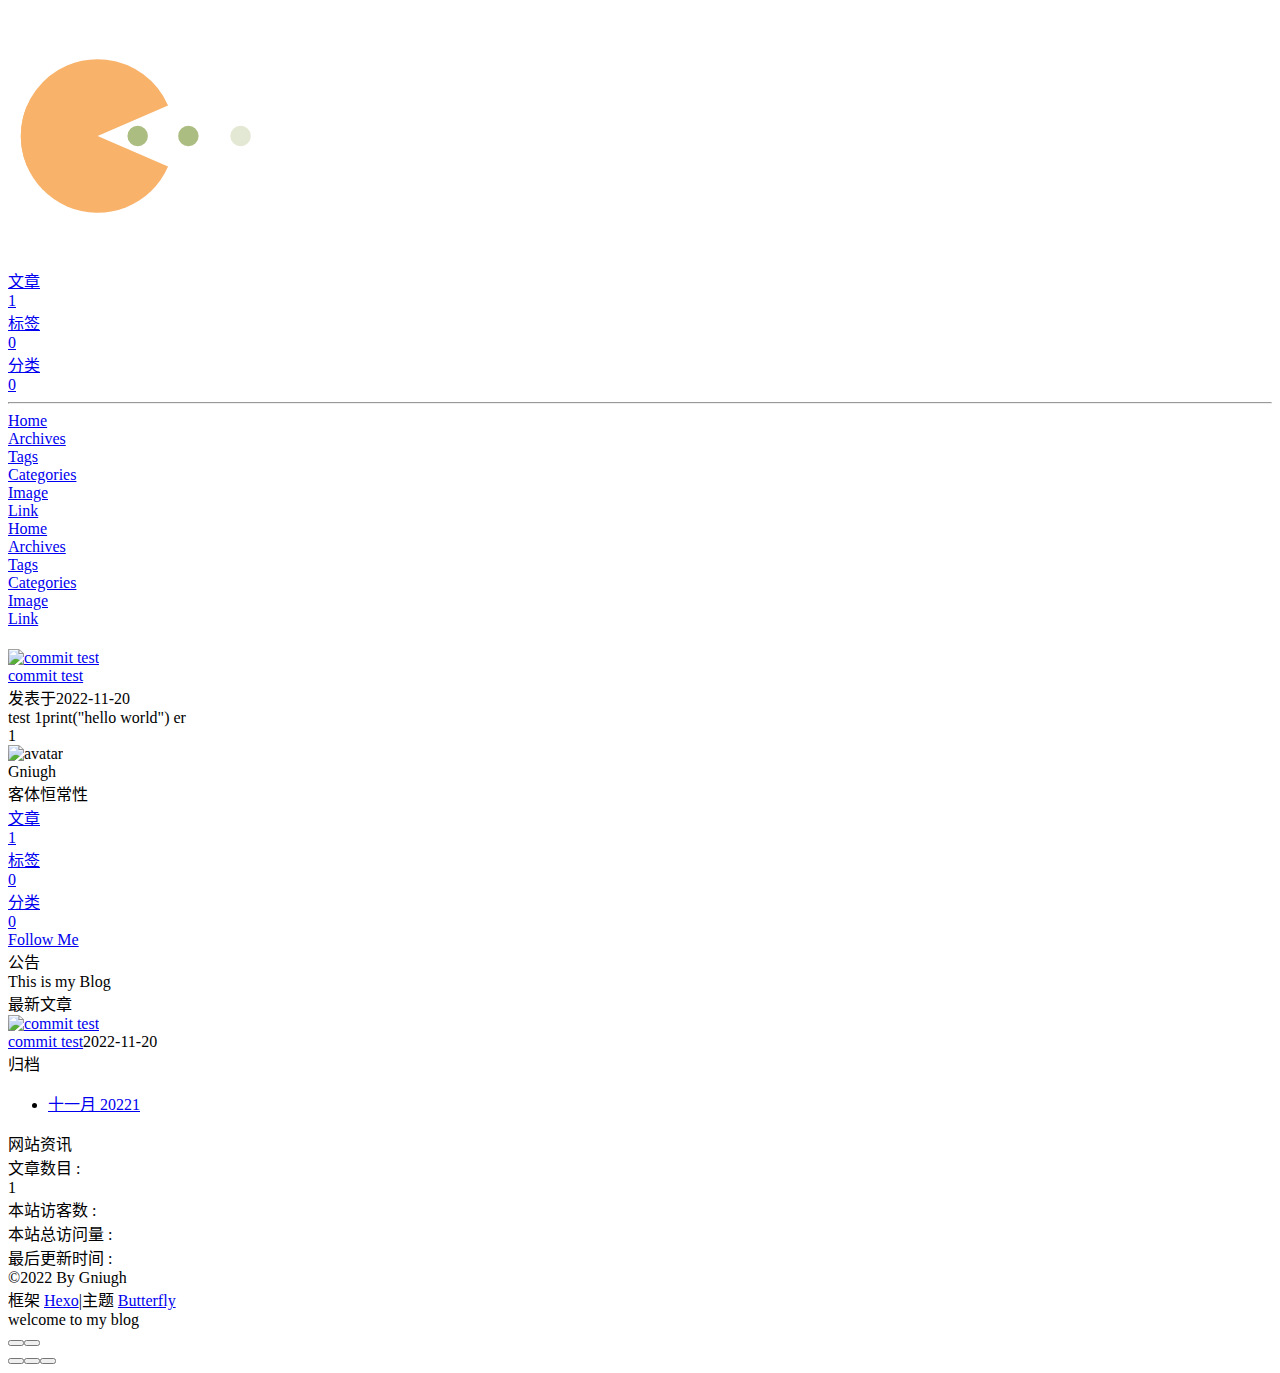
==== commit bae77db3: "Site updated: 2022-12-24 13:00:37" ====
--- a/index.html
+++ b/index.html
@@ -50,7 +50,7 @@
   isHome: true,
   isHighlightShrink: false,
   isToc: false,
-  postUpdate: '2022-11-20 12:23:26'
+  postUpdate: '2022-12-24 13:00:37'
 }</script><noscript><style type="text/css">
   #nav {
     opacity: 1
@@ -139,10 +139,10 @@
       }
     }
     detectApple()
-    })(window)</script><meta name="generator" content="Hexo 6.3.0"></head><body><div id="web_bg"></div><div id="sidebar"><div id="menu-mask"></div><div id="sidebar-menus"><div class="avatar-img is-center"><img src="https://api.onedrive.com/v1.0/shares/s!AiJsIBWr1efugRYWAwqGS7fRkTCc/root/content" onerror="onerror=null;src='/img/friend_404.gif'" alt="avatar"/></div><div class="sidebar-site-data site-data is-center"><a href="/hghppl/archives/"><div class="headline">文章</div><div class="length-num">1</div></a><a href="/hghppl/tags/"><div class="headline">标签</div><div class="length-num">0</div></a><a href="/hghppl/categories/"><div class="headline">分类</div><div class="length-num">0</div></a></div><hr/><div class="menus_items"><div class="menus_item"><a class="site-page" href="/hghppl/"><i class="fa-fw fas fa-home"></i><span> Home</span></a></div><div class="menus_item"><a class="site-page" href="/hghppl/archives/"><i class="fa-fw fas fa-archive"></i><span> Archives</span></a></div><div class="menus_item"><a class="site-page" href="/hghppl/tags/"><i class="fa-fw fas fa-tags"></i><span> Tags</span></a></div><div class="menus_item"><a class="site-page" href="/hghppl/categories/"><i class="fa-fw fas fa-folder-open"></i><span> Categories</span></a></div><div class="menus_item"><a class="site-page group" href="javascript:void(0);"><i class="fa-fw fas fa-list"></i><span> List</span><i class="fas fa-chevron-down"></i></a><ul class="menus_item_child"><li><a class="site-page child" href="/hghppl/image/"><i class="fa-fw fas fa-image"></i><span> Image</span></a></li><li><a class="site-page child" href="/hghppl/music/"><i class="fa-fw fas fa-music"></i><span> Music</span></a></li><li><a class="site-page child" href="/hghppl/movies/"><i class="fa-fw fas fa-video"></i><span> Movie</span></a></li></ul></div><div class="menus_item"><a class="site-page" href="/hghppl/link/"><i class="fa-fw fas fa-link"></i><span> Link</span></a></div><div class="menus_item"><a class="site-page" href="/hghppl/about/"><i class="fa-fw fas fa-heart"></i><span> About</span></a></div></div></div></div><div class="page" id="body-wrap"><header class="full_page" id="page-header" style="background-image: url('https://api.onedrive.com/v1.0/shares/s!AiJsIBWr1efugRWYN-TGt4ctpSed/root/content')"><nav id="nav"><span id="blog_name"><a id="site-name" href="/hghppl/"></a></span><div id="menus"><div class="menus_items"><div class="menus_item"><a class="site-page" href="/hghppl/"><i class="fa-fw fas fa-home"></i><span> Home</span></a></div><div class="menus_item"><a class="site-page" href="/hghppl/archives/"><i class="fa-fw fas fa-archive"></i><span> Archives</span></a></div><div class="menus_item"><a class="site-page" href="/hghppl/tags/"><i class="fa-fw fas fa-tags"></i><span> Tags</span></a></div><div class="menus_item"><a class="site-page" href="/hghppl/categories/"><i class="fa-fw fas fa-folder-open"></i><span> Categories</span></a></div><div class="menus_item"><a class="site-page group" href="javascript:void(0);"><i class="fa-fw fas fa-list"></i><span> List</span><i class="fas fa-chevron-down"></i></a><ul class="menus_item_child"><li><a class="site-page child" href="/hghppl/image/"><i class="fa-fw fas fa-image"></i><span> Image</span></a></li><li><a class="site-page child" href="/hghppl/music/"><i class="fa-fw fas fa-music"></i><span> Music</span></a></li><li><a class="site-page child" href="/hghppl/movies/"><i class="fa-fw fas fa-video"></i><span> Movie</span></a></li></ul></div><div class="menus_item"><a class="site-page" href="/hghppl/link/"><i class="fa-fw fas fa-link"></i><span> Link</span></a></div><div class="menus_item"><a class="site-page" href="/hghppl/about/"><i class="fa-fw fas fa-heart"></i><span> About</span></a></div></div><div id="toggle-menu"><a class="site-page"><i class="fas fa-bars fa-fw"></i></a></div></div></nav><div id="site-info"><h1 id="site-title"></h1><div id="site-subtitle"><span id="subtitle"></span></div><div id="site_social_icons"><a class="social-icon" href="https://github.com/gniugh" target="_blank" title="Github"><i class="fab fa-github"></i></a><a class="social-icon" href="mailto:2546278958@qq.com" target="_blank" title="Email"><i class="fas fa-envelope"></i></a><a class="social-icon" href="https://www.zhihu.com/people/genius-51-83" target="_blank" title=""><i class="fab fa-zhihu"></i></a><a class="social-icon" href="https://blog.csdn.net/qq_56404486?type=blog" target="_blank" title=""><i class="fab fa-book-open"></i></a></div></div><div id="scroll-down"><i class="fas fa-angle-down scroll-down-effects"></i></div></header><main class="layout" id="content-inner"><div class="recent-posts" id="recent-posts"><div class="recent-post-item"><div class="post_cover left"><a href="/hghppl/2022/11/20/commit%20test/" title="commit test"><img class="post_bg" src="https://api.onedrive.com/v1.0/shares/s!AiJsIBWr1efugRQFKKGRWrJY8Tl0/root/content" onerror="this.onerror=null;this.src='/hghppl/img/404.jpg'" alt="commit test"></a></div><div class="recent-post-info"><a class="article-title" href="/hghppl/2022/11/20/commit%20test/" title="commit test">commit test</a><div class="article-meta-wrap"><span class="post-meta-date"><i class="far fa-calendar-alt"></i><span class="article-meta-label">发表于</span><time datetime="2022-11-20T02:09:48.640Z" title="发表于 2022-11-20 10:09:48">2022-11-20</time></span></div><div class="content">test
+    })(window)</script><meta name="generator" content="Hexo 6.3.0"></head><body><div id="web_bg"></div><div id="sidebar"><div id="menu-mask"></div><div id="sidebar-menus"><div class="avatar-img is-center"><img src="https://api.onedrive.com/v1.0/shares/s!AiJsIBWr1efugRYWAwqGS7fRkTCc/root/content" onerror="onerror=null;src='/img/friend_404.gif'" alt="avatar"/></div><div class="sidebar-site-data site-data is-center"><a href="/hghppl/archives/"><div class="headline">文章</div><div class="length-num">1</div></a><a href="/hghppl/tags/"><div class="headline">标签</div><div class="length-num">0</div></a><a href="/hghppl/categories/"><div class="headline">分类</div><div class="length-num">0</div></a></div><hr/><div class="menus_items"><div class="menus_item"><a class="site-page" href="/hghppl/"><i class="fa-fw fas fa-home"></i><span> Home</span></a></div><div class="menus_item"><a class="site-page" href="/hghppl/archives/"><i class="fa-fw fas fa-archive"></i><span> Archives</span></a></div><div class="menus_item"><a class="site-page" href="/hghppl/tags/"><i class="fa-fw fas fa-tags"></i><span> Tags</span></a></div><div class="menus_item"><a class="site-page" href="/hghppl/categories/"><i class="fa-fw fas fa-folder-open"></i><span> Categories</span></a></div><div class="menus_item"><a class="site-page" href="/hghppl/image/"><i class="fa-fw fas fa-image"></i><span> Image</span></a></div><div class="menus_item"><a class="site-page" href="/hghppl/link/"><i class="fa-fw fas fa-link"></i><span> Link</span></a></div></div></div></div><div class="page" id="body-wrap"><header class="full_page" id="page-header" style="background-image: url('https://api.onedrive.com/v1.0/shares/s!AiJsIBWr1efugRWYN-TGt4ctpSed/root/content')"><nav id="nav"><span id="blog_name"><a id="site-name" href="/hghppl/"></a></span><div id="menus"><div class="menus_items"><div class="menus_item"><a class="site-page" href="/hghppl/"><i class="fa-fw fas fa-home"></i><span> Home</span></a></div><div class="menus_item"><a class="site-page" href="/hghppl/archives/"><i class="fa-fw fas fa-archive"></i><span> Archives</span></a></div><div class="menus_item"><a class="site-page" href="/hghppl/tags/"><i class="fa-fw fas fa-tags"></i><span> Tags</span></a></div><div class="menus_item"><a class="site-page" href="/hghppl/categories/"><i class="fa-fw fas fa-folder-open"></i><span> Categories</span></a></div><div class="menus_item"><a class="site-page" href="/hghppl/image/"><i class="fa-fw fas fa-image"></i><span> Image</span></a></div><div class="menus_item"><a class="site-page" href="/hghppl/link/"><i class="fa-fw fas fa-link"></i><span> Link</span></a></div></div><div id="toggle-menu"><a class="site-page"><i class="fas fa-bars fa-fw"></i></a></div></div></nav><div id="site-info"><h1 id="site-title"></h1><div id="site-subtitle"><span id="subtitle"></span></div><div id="site_social_icons"><a class="social-icon" href="https://github.com/gniugh" target="_blank" title="Github"><i class="fab fa-github"></i></a><a class="social-icon" href="mailto:2546278958@qq.com" target="_blank" title="Email"><i class="fas fa-envelope"></i></a><a class="social-icon" href="https://www.zhihu.com/people/genius-51-83" target="_blank" title=""><i class="fab fa-zhihu"></i></a><a class="social-icon" href="https://blog.csdn.net/qq_56404486?type=blog" target="_blank" title=""><i class="fab fa-c"></i></a></div></div><div id="scroll-down"><i class="fas fa-angle-down scroll-down-effects"></i></div></header><main class="layout" id="content-inner"><div class="recent-posts" id="recent-posts"><div class="recent-post-item"><div class="post_cover left"><a href="/hghppl/2022/11/20/commit%20test/" title="commit test"><img class="post_bg" src="https://api.onedrive.com/v1.0/shares/s!AiJsIBWr1efugRQFKKGRWrJY8Tl0/root/content" onerror="this.onerror=null;this.src='/hghppl/img/404.jpg'" alt="commit test"></a></div><div class="recent-post-info"><a class="article-title" href="/hghppl/2022/11/20/commit%20test/" title="commit test">commit test</a><div class="article-meta-wrap"><span class="post-meta-date"><i class="far fa-calendar-alt"></i><span class="article-meta-label">发表于</span><time datetime="2022-11-20T02:09:48.640Z" title="发表于 2022-11-20 10:09:48">2022-11-20</time></span></div><div class="content">test
 1print(&quot;hello world&quot;)
 
-er</div></div></div><nav id="pagination"><div class="pagination"><span class="page-number current">1</span></div></nav></div><div class="aside-content" id="aside-content"><div class="card-widget card-info"><div class="is-center"><div class="avatar-img"><img src="https://api.onedrive.com/v1.0/shares/s!AiJsIBWr1efugRYWAwqGS7fRkTCc/root/content" onerror="this.onerror=null;this.src='/hghppl/img/friend_404.gif'" alt="avatar"/></div><div class="author-info__name">Gniugh</div><div class="author-info__description">客体恒常性</div></div><div class="card-info-data site-data is-center"><a href="/hghppl/archives/"><div class="headline">文章</div><div class="length-num">1</div></a><a href="/hghppl/tags/"><div class="headline">标签</div><div class="length-num">0</div></a><a href="/hghppl/categories/"><div class="headline">分类</div><div class="length-num">0</div></a></div><a id="card-info-btn" target="_blank" rel="noopener" href="https://github.com/gniugh"><i class="fab fa-github"></i><span>Follow Me</span></a><div class="card-info-social-icons is-center"><a class="social-icon" href="https://github.com/gniugh" target="_blank" title="Github"><i class="fab fa-github"></i></a><a class="social-icon" href="mailto:2546278958@qq.com" target="_blank" title="Email"><i class="fas fa-envelope"></i></a><a class="social-icon" href="https://www.zhihu.com/people/genius-51-83" target="_blank" title=""><i class="fab fa-zhihu"></i></a><a class="social-icon" href="https://blog.csdn.net/qq_56404486?type=blog" target="_blank" title=""><i class="fab fa-book-open"></i></a></div></div><div class="card-widget card-announcement"><div class="item-headline"><i class="fas fa-bullhorn fa-shake"></i><span>公告</span></div><div class="announcement_content">This is my Blog</div></div><div class="sticky_layout"><div class="card-widget card-recent-post"><div class="item-headline"><i class="fas fa-history"></i><span>最新文章</span></div><div class="aside-list"><div class="aside-list-item"><a class="thumbnail" href="/hghppl/2022/11/20/commit%20test/" title="commit test"><img src="https://api.onedrive.com/v1.0/shares/s!AiJsIBWr1efugRQFKKGRWrJY8Tl0/root/content" onerror="this.onerror=null;this.src='/hghppl/img/404.jpg'" alt="commit test"/></a><div class="content"><a class="title" href="/hghppl/2022/11/20/commit%20test/" title="commit test">commit test</a><time datetime="2022-11-20T02:09:48.640Z" title="发表于 2022-11-20 10:09:48">2022-11-20</time></div></div></div></div><div class="card-widget card-archives"><div class="item-headline"><i class="fas fa-archive"></i><span>归档</span></div><ul class="card-archive-list"><li class="card-archive-list-item"><a class="card-archive-list-link" href="/hghppl/archives/2022/11/"><span class="card-archive-list-date">十一月 2022</span><span class="card-archive-list-count">1</span></a></li></ul></div><div class="card-widget card-webinfo"><div class="item-headline"><i class="fas fa-chart-line"></i><span>网站资讯</span></div><div class="webinfo"><div class="webinfo-item"><div class="item-name">文章数目 :</div><div class="item-count">1</div></div><div class="webinfo-item"><div class="item-name">本站访客数 :</div><div class="item-count" id="busuanzi_value_site_uv"><i class="fa-solid fa-spinner fa-spin"></i></div></div><div class="webinfo-item"><div class="item-name">本站总访问量 :</div><div class="item-count" id="busuanzi_value_site_pv"><i class="fa-solid fa-spinner fa-spin"></i></div></div><div class="webinfo-item"><div class="item-name">最后更新时间 :</div><div class="item-count" id="last-push-date" data-lastPushDate="2022-11-20T04:23:26.584Z"><i class="fa-solid fa-spinner fa-spin"></i></div></div></div></div></div></div></main><footer id="footer"><div id="footer-wrap"><div class="copyright">&copy;2022 By Gniugh</div><div class="framework-info"><span>框架 </span><a target="_blank" rel="noopener" href="https://hexo.io">Hexo</a><span class="footer-separator">|</span><span>主题 </span><a target="_blank" rel="noopener" href="https://github.com/jerryc127/hexo-theme-butterfly">Butterfly</a></div><div class="footer_custom_text">welcome to my blog</div></div></footer></div><div id="rightside"><div id="rightside-config-hide"><button id="darkmode" type="button" title="浅色和深色模式转换"><i class="fas fa-adjust"></i></button><button id="hide-aside-btn" type="button" title="单栏和双栏切换"><i class="fas fa-arrows-alt-h"></i></button></div><div id="rightside-config-show"><button id="rightside_config" type="button" title="设置"><i class="fas fa-cog fa-spin"></i></button><button id="chat_btn" type="button" title="聊天"><i class="fas fa-sms"></i></button><button id="go-up" type="button" title="回到顶部"><i class="fas fa-arrow-up"></i></button></div></div><div><script src="/hghppl/js/utils.js"></script><script src="/hghppl/js/main.js"></script><script src="https://cdn.jsdelivr.net/npm/@fancyapps/ui/dist/fancybox.umd.min.js"></script><div class="js-pjax"><script>function subtitleType () {
+er</div></div></div><nav id="pagination"><div class="pagination"><span class="page-number current">1</span></div></nav></div><div class="aside-content" id="aside-content"><div class="card-widget card-info"><div class="is-center"><div class="avatar-img"><img src="https://api.onedrive.com/v1.0/shares/s!AiJsIBWr1efugRYWAwqGS7fRkTCc/root/content" onerror="this.onerror=null;this.src='/hghppl/img/friend_404.gif'" alt="avatar"/></div><div class="author-info__name">Gniugh</div><div class="author-info__description">客体恒常性</div></div><div class="card-info-data site-data is-center"><a href="/hghppl/archives/"><div class="headline">文章</div><div class="length-num">1</div></a><a href="/hghppl/tags/"><div class="headline">标签</div><div class="length-num">0</div></a><a href="/hghppl/categories/"><div class="headline">分类</div><div class="length-num">0</div></a></div><a id="card-info-btn" target="_blank" rel="noopener" href="https://github.com/gniugh"><i class="fab fa-github"></i><span>Follow Me</span></a><div class="card-info-social-icons is-center"><a class="social-icon" href="https://github.com/gniugh" target="_blank" title="Github"><i class="fab fa-github"></i></a><a class="social-icon" href="mailto:2546278958@qq.com" target="_blank" title="Email"><i class="fas fa-envelope"></i></a><a class="social-icon" href="https://www.zhihu.com/people/genius-51-83" target="_blank" title=""><i class="fab fa-zhihu"></i></a><a class="social-icon" href="https://blog.csdn.net/qq_56404486?type=blog" target="_blank" title=""><i class="fab fa-c"></i></a></div></div><div class="card-widget card-announcement"><div class="item-headline"><i class="fas fa-bullhorn fa-shake"></i><span>公告</span></div><div class="announcement_content">This is my Blog</div></div><div class="sticky_layout"><div class="card-widget card-recent-post"><div class="item-headline"><i class="fas fa-history"></i><span>最新文章</span></div><div class="aside-list"><div class="aside-list-item"><a class="thumbnail" href="/hghppl/2022/11/20/commit%20test/" title="commit test"><img src="https://api.onedrive.com/v1.0/shares/s!AiJsIBWr1efugRQFKKGRWrJY8Tl0/root/content" onerror="this.onerror=null;this.src='/hghppl/img/404.jpg'" alt="commit test"/></a><div class="content"><a class="title" href="/hghppl/2022/11/20/commit%20test/" title="commit test">commit test</a><time datetime="2022-11-20T02:09:48.640Z" title="发表于 2022-11-20 10:09:48">2022-11-20</time></div></div></div></div><div class="card-widget card-archives"><div class="item-headline"><i class="fas fa-archive"></i><span>归档</span></div><ul class="card-archive-list"><li class="card-archive-list-item"><a class="card-archive-list-link" href="/hghppl/archives/2022/11/"><span class="card-archive-list-date">十一月 2022</span><span class="card-archive-list-count">1</span></a></li></ul></div><div class="card-widget card-webinfo"><div class="item-headline"><i class="fas fa-chart-line"></i><span>网站资讯</span></div><div class="webinfo"><div class="webinfo-item"><div class="item-name">文章数目 :</div><div class="item-count">1</div></div><div class="webinfo-item"><div class="item-name">本站访客数 :</div><div class="item-count" id="busuanzi_value_site_uv"><i class="fa-solid fa-spinner fa-spin"></i></div></div><div class="webinfo-item"><div class="item-name">本站总访问量 :</div><div class="item-count" id="busuanzi_value_site_pv"><i class="fa-solid fa-spinner fa-spin"></i></div></div><div class="webinfo-item"><div class="item-name">最后更新时间 :</div><div class="item-count" id="last-push-date" data-lastPushDate="2022-12-24T05:00:37.159Z"><i class="fa-solid fa-spinner fa-spin"></i></div></div></div></div></div></div></main><footer id="footer"><div id="footer-wrap"><div class="copyright">&copy;2022 By Gniugh</div><div class="framework-info"><span>框架 </span><a target="_blank" rel="noopener" href="https://hexo.io">Hexo</a><span class="footer-separator">|</span><span>主题 </span><a target="_blank" rel="noopener" href="https://github.com/jerryc127/hexo-theme-butterfly">Butterfly</a></div><div class="footer_custom_text">welcome to my blog</div></div></footer></div><div id="rightside"><div id="rightside-config-hide"><button id="darkmode" type="button" title="浅色和深色模式转换"><i class="fas fa-adjust"></i></button><button id="hide-aside-btn" type="button" title="单栏和双栏切换"><i class="fas fa-arrows-alt-h"></i></button></div><div id="rightside-config-show"><button id="rightside_config" type="button" title="设置"><i class="fas fa-cog fa-spin"></i></button><button id="chat_btn" type="button" title="聊天"><i class="fas fa-sms"></i></button><button id="go-up" type="button" title="回到顶部"><i class="fas fa-arrow-up"></i></button></div></div><div><script src="/hghppl/js/utils.js"></script><script src="/hghppl/js/main.js"></script><script src="https://cdn.jsdelivr.net/npm/@fancyapps/ui/dist/fancybox.umd.min.js"></script><div class="js-pjax"><script>function subtitleType () {
   if (true) { 
     window.typed = new Typed("#subtitle", {
       strings: ["客体恒常性"],
@@ -192,4 +192,4 @@
       Chatra('show')
     }
   }
-}</script><script async data-pjax src="//busuanzi.ibruce.info/busuanzi/2.3/busuanzi.pure.mini.js"></script></div></body></html>+}</script><link rel="stylesheet" href="https://cdn.jsdelivr.net/npm/aplayer/dist/APlayer.min.css" media="print" onload="this.media='all'"><script src="https://cdn.jsdelivr.net/npm/aplayer/dist/APlayer.min.js"></script><script src="https://cdn.jsdelivr.net/npm/butterfly-extsrc/metingjs/dist/Meting.min.js"></script><script async data-pjax src="//busuanzi.ibruce.info/busuanzi/2.3/busuanzi.pure.mini.js"></script></div></body></html>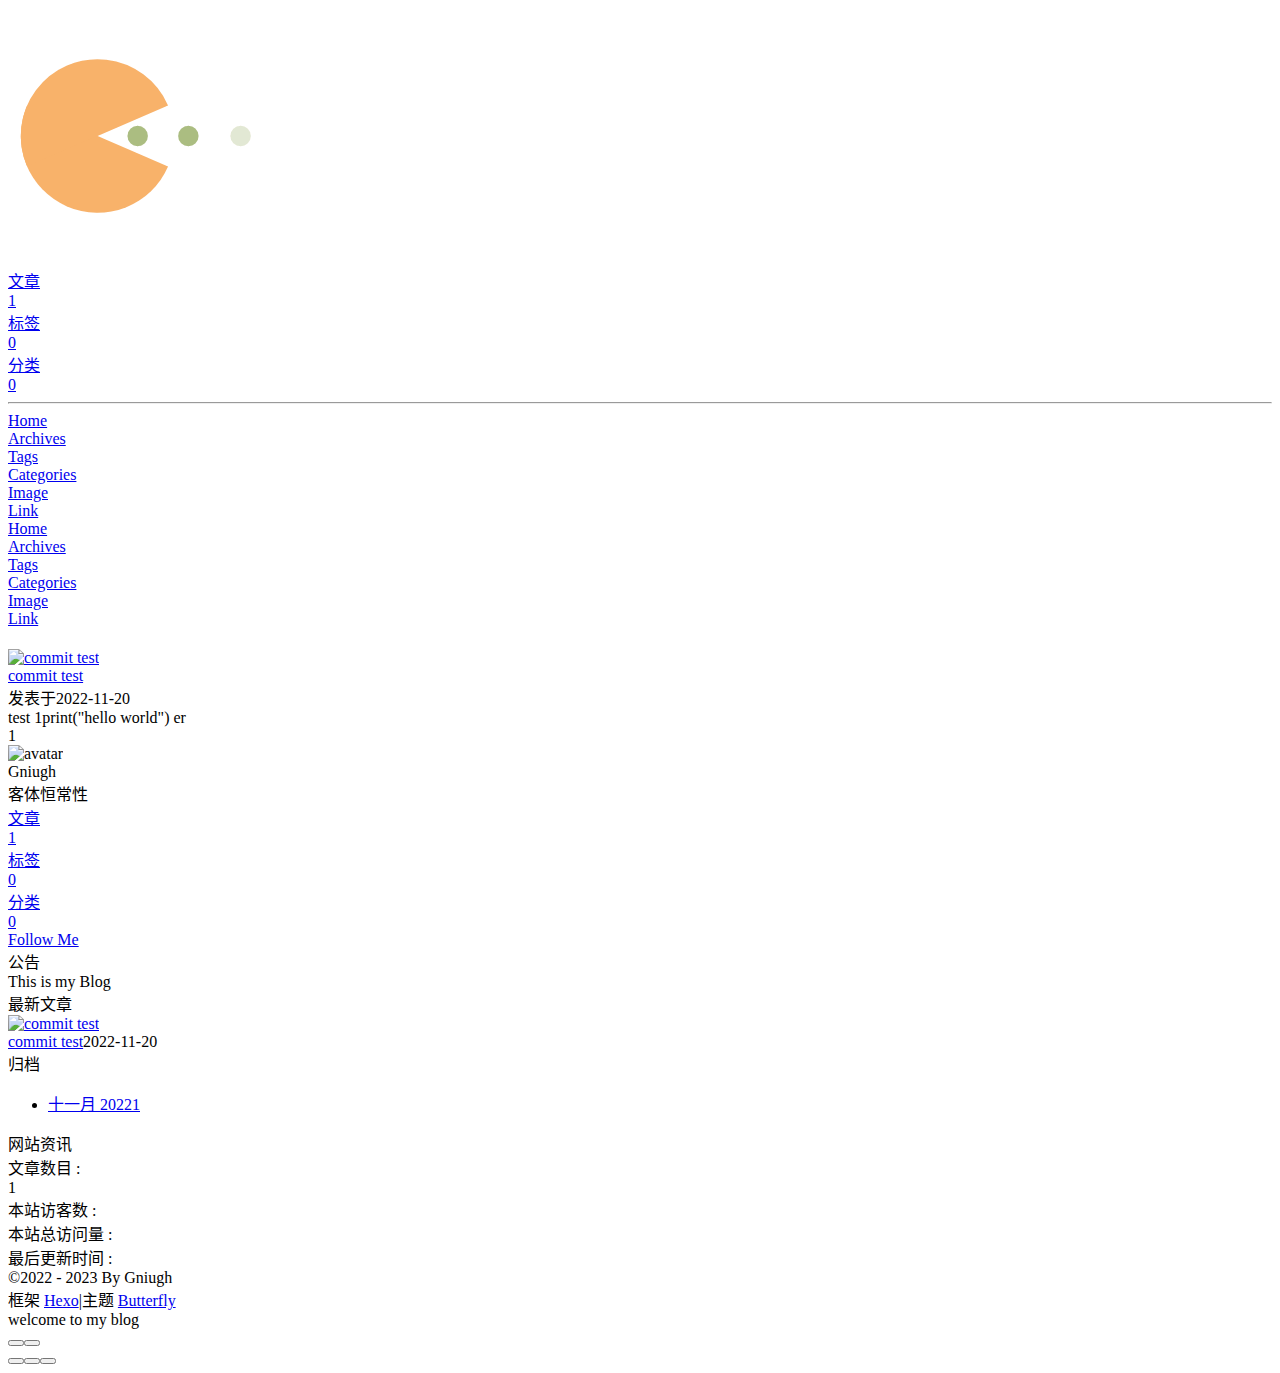
==== commit f5b7fa41: "Site updated: 2023-01-04 19:57:27" ====
--- a/index.html
+++ b/index.html
@@ -50,7 +50,7 @@
   isHome: true,
   isHighlightShrink: false,
   isToc: false,
-  postUpdate: '2022-12-24 13:00:37'
+  postUpdate: '2023-01-04 19:57:26'
 }</script><noscript><style type="text/css">
   #nav {
     opacity: 1
@@ -142,7 +142,7 @@
     })(window)</script><meta name="generator" content="Hexo 6.3.0"></head><body><div id="web_bg"></div><div id="sidebar"><div id="menu-mask"></div><div id="sidebar-menus"><div class="avatar-img is-center"><img src="https://api.onedrive.com/v1.0/shares/s!AiJsIBWr1efugRYWAwqGS7fRkTCc/root/content" onerror="onerror=null;src='/img/friend_404.gif'" alt="avatar"/></div><div class="sidebar-site-data site-data is-center"><a href="/hghppl/archives/"><div class="headline">文章</div><div class="length-num">1</div></a><a href="/hghppl/tags/"><div class="headline">标签</div><div class="length-num">0</div></a><a href="/hghppl/categories/"><div class="headline">分类</div><div class="length-num">0</div></a></div><hr/><div class="menus_items"><div class="menus_item"><a class="site-page" href="/hghppl/"><i class="fa-fw fas fa-home"></i><span> Home</span></a></div><div class="menus_item"><a class="site-page" href="/hghppl/archives/"><i class="fa-fw fas fa-archive"></i><span> Archives</span></a></div><div class="menus_item"><a class="site-page" href="/hghppl/tags/"><i class="fa-fw fas fa-tags"></i><span> Tags</span></a></div><div class="menus_item"><a class="site-page" href="/hghppl/categories/"><i class="fa-fw fas fa-folder-open"></i><span> Categories</span></a></div><div class="menus_item"><a class="site-page" href="/hghppl/image/"><i class="fa-fw fas fa-image"></i><span> Image</span></a></div><div class="menus_item"><a class="site-page" href="/hghppl/link/"><i class="fa-fw fas fa-link"></i><span> Link</span></a></div></div></div></div><div class="page" id="body-wrap"><header class="full_page" id="page-header" style="background-image: url('https://api.onedrive.com/v1.0/shares/s!AiJsIBWr1efugRWYN-TGt4ctpSed/root/content')"><nav id="nav"><span id="blog_name"><a id="site-name" href="/hghppl/"></a></span><div id="menus"><div class="menus_items"><div class="menus_item"><a class="site-page" href="/hghppl/"><i class="fa-fw fas fa-home"></i><span> Home</span></a></div><div class="menus_item"><a class="site-page" href="/hghppl/archives/"><i class="fa-fw fas fa-archive"></i><span> Archives</span></a></div><div class="menus_item"><a class="site-page" href="/hghppl/tags/"><i class="fa-fw fas fa-tags"></i><span> Tags</span></a></div><div class="menus_item"><a class="site-page" href="/hghppl/categories/"><i class="fa-fw fas fa-folder-open"></i><span> Categories</span></a></div><div class="menus_item"><a class="site-page" href="/hghppl/image/"><i class="fa-fw fas fa-image"></i><span> Image</span></a></div><div class="menus_item"><a class="site-page" href="/hghppl/link/"><i class="fa-fw fas fa-link"></i><span> Link</span></a></div></div><div id="toggle-menu"><a class="site-page"><i class="fas fa-bars fa-fw"></i></a></div></div></nav><div id="site-info"><h1 id="site-title"></h1><div id="site-subtitle"><span id="subtitle"></span></div><div id="site_social_icons"><a class="social-icon" href="https://github.com/gniugh" target="_blank" title="Github"><i class="fab fa-github"></i></a><a class="social-icon" href="mailto:2546278958@qq.com" target="_blank" title="Email"><i class="fas fa-envelope"></i></a><a class="social-icon" href="https://www.zhihu.com/people/genius-51-83" target="_blank" title=""><i class="fab fa-zhihu"></i></a><a class="social-icon" href="https://blog.csdn.net/qq_56404486?type=blog" target="_blank" title=""><i class="fab fa-c"></i></a></div></div><div id="scroll-down"><i class="fas fa-angle-down scroll-down-effects"></i></div></header><main class="layout" id="content-inner"><div class="recent-posts" id="recent-posts"><div class="recent-post-item"><div class="post_cover left"><a href="/hghppl/2022/11/20/commit%20test/" title="commit test"><img class="post_bg" src="https://api.onedrive.com/v1.0/shares/s!AiJsIBWr1efugRQFKKGRWrJY8Tl0/root/content" onerror="this.onerror=null;this.src='/hghppl/img/404.jpg'" alt="commit test"></a></div><div class="recent-post-info"><a class="article-title" href="/hghppl/2022/11/20/commit%20test/" title="commit test">commit test</a><div class="article-meta-wrap"><span class="post-meta-date"><i class="far fa-calendar-alt"></i><span class="article-meta-label">发表于</span><time datetime="2022-11-20T02:09:48.640Z" title="发表于 2022-11-20 10:09:48">2022-11-20</time></span></div><div class="content">test
 1print(&quot;hello world&quot;)
 
-er</div></div></div><nav id="pagination"><div class="pagination"><span class="page-number current">1</span></div></nav></div><div class="aside-content" id="aside-content"><div class="card-widget card-info"><div class="is-center"><div class="avatar-img"><img src="https://api.onedrive.com/v1.0/shares/s!AiJsIBWr1efugRYWAwqGS7fRkTCc/root/content" onerror="this.onerror=null;this.src='/hghppl/img/friend_404.gif'" alt="avatar"/></div><div class="author-info__name">Gniugh</div><div class="author-info__description">客体恒常性</div></div><div class="card-info-data site-data is-center"><a href="/hghppl/archives/"><div class="headline">文章</div><div class="length-num">1</div></a><a href="/hghppl/tags/"><div class="headline">标签</div><div class="length-num">0</div></a><a href="/hghppl/categories/"><div class="headline">分类</div><div class="length-num">0</div></a></div><a id="card-info-btn" target="_blank" rel="noopener" href="https://github.com/gniugh"><i class="fab fa-github"></i><span>Follow Me</span></a><div class="card-info-social-icons is-center"><a class="social-icon" href="https://github.com/gniugh" target="_blank" title="Github"><i class="fab fa-github"></i></a><a class="social-icon" href="mailto:2546278958@qq.com" target="_blank" title="Email"><i class="fas fa-envelope"></i></a><a class="social-icon" href="https://www.zhihu.com/people/genius-51-83" target="_blank" title=""><i class="fab fa-zhihu"></i></a><a class="social-icon" href="https://blog.csdn.net/qq_56404486?type=blog" target="_blank" title=""><i class="fab fa-c"></i></a></div></div><div class="card-widget card-announcement"><div class="item-headline"><i class="fas fa-bullhorn fa-shake"></i><span>公告</span></div><div class="announcement_content">This is my Blog</div></div><div class="sticky_layout"><div class="card-widget card-recent-post"><div class="item-headline"><i class="fas fa-history"></i><span>最新文章</span></div><div class="aside-list"><div class="aside-list-item"><a class="thumbnail" href="/hghppl/2022/11/20/commit%20test/" title="commit test"><img src="https://api.onedrive.com/v1.0/shares/s!AiJsIBWr1efugRQFKKGRWrJY8Tl0/root/content" onerror="this.onerror=null;this.src='/hghppl/img/404.jpg'" alt="commit test"/></a><div class="content"><a class="title" href="/hghppl/2022/11/20/commit%20test/" title="commit test">commit test</a><time datetime="2022-11-20T02:09:48.640Z" title="发表于 2022-11-20 10:09:48">2022-11-20</time></div></div></div></div><div class="card-widget card-archives"><div class="item-headline"><i class="fas fa-archive"></i><span>归档</span></div><ul class="card-archive-list"><li class="card-archive-list-item"><a class="card-archive-list-link" href="/hghppl/archives/2022/11/"><span class="card-archive-list-date">十一月 2022</span><span class="card-archive-list-count">1</span></a></li></ul></div><div class="card-widget card-webinfo"><div class="item-headline"><i class="fas fa-chart-line"></i><span>网站资讯</span></div><div class="webinfo"><div class="webinfo-item"><div class="item-name">文章数目 :</div><div class="item-count">1</div></div><div class="webinfo-item"><div class="item-name">本站访客数 :</div><div class="item-count" id="busuanzi_value_site_uv"><i class="fa-solid fa-spinner fa-spin"></i></div></div><div class="webinfo-item"><div class="item-name">本站总访问量 :</div><div class="item-count" id="busuanzi_value_site_pv"><i class="fa-solid fa-spinner fa-spin"></i></div></div><div class="webinfo-item"><div class="item-name">最后更新时间 :</div><div class="item-count" id="last-push-date" data-lastPushDate="2022-12-24T05:00:37.159Z"><i class="fa-solid fa-spinner fa-spin"></i></div></div></div></div></div></div></main><footer id="footer"><div id="footer-wrap"><div class="copyright">&copy;2022 By Gniugh</div><div class="framework-info"><span>框架 </span><a target="_blank" rel="noopener" href="https://hexo.io">Hexo</a><span class="footer-separator">|</span><span>主题 </span><a target="_blank" rel="noopener" href="https://github.com/jerryc127/hexo-theme-butterfly">Butterfly</a></div><div class="footer_custom_text">welcome to my blog</div></div></footer></div><div id="rightside"><div id="rightside-config-hide"><button id="darkmode" type="button" title="浅色和深色模式转换"><i class="fas fa-adjust"></i></button><button id="hide-aside-btn" type="button" title="单栏和双栏切换"><i class="fas fa-arrows-alt-h"></i></button></div><div id="rightside-config-show"><button id="rightside_config" type="button" title="设置"><i class="fas fa-cog fa-spin"></i></button><button id="chat_btn" type="button" title="聊天"><i class="fas fa-sms"></i></button><button id="go-up" type="button" title="回到顶部"><i class="fas fa-arrow-up"></i></button></div></div><div><script src="/hghppl/js/utils.js"></script><script src="/hghppl/js/main.js"></script><script src="https://cdn.jsdelivr.net/npm/@fancyapps/ui/dist/fancybox.umd.min.js"></script><div class="js-pjax"><script>function subtitleType () {
+er</div></div></div><nav id="pagination"><div class="pagination"><span class="page-number current">1</span></div></nav></div><div class="aside-content" id="aside-content"><div class="card-widget card-info"><div class="is-center"><div class="avatar-img"><img src="https://api.onedrive.com/v1.0/shares/s!AiJsIBWr1efugRYWAwqGS7fRkTCc/root/content" onerror="this.onerror=null;this.src='/hghppl/img/friend_404.gif'" alt="avatar"/></div><div class="author-info__name">Gniugh</div><div class="author-info__description">客体恒常性</div></div><div class="card-info-data site-data is-center"><a href="/hghppl/archives/"><div class="headline">文章</div><div class="length-num">1</div></a><a href="/hghppl/tags/"><div class="headline">标签</div><div class="length-num">0</div></a><a href="/hghppl/categories/"><div class="headline">分类</div><div class="length-num">0</div></a></div><a id="card-info-btn" target="_blank" rel="noopener" href="https://github.com/gniugh"><i class="fab fa-github"></i><span>Follow Me</span></a><div class="card-info-social-icons is-center"><a class="social-icon" href="https://github.com/gniugh" target="_blank" title="Github"><i class="fab fa-github"></i></a><a class="social-icon" href="mailto:2546278958@qq.com" target="_blank" title="Email"><i class="fas fa-envelope"></i></a><a class="social-icon" href="https://www.zhihu.com/people/genius-51-83" target="_blank" title=""><i class="fab fa-zhihu"></i></a><a class="social-icon" href="https://blog.csdn.net/qq_56404486?type=blog" target="_blank" title=""><i class="fab fa-c"></i></a></div></div><div class="card-widget card-announcement"><div class="item-headline"><i class="fas fa-bullhorn fa-shake"></i><span>公告</span></div><div class="announcement_content">This is my Blog</div></div><div class="sticky_layout"><div class="card-widget card-recent-post"><div class="item-headline"><i class="fas fa-history"></i><span>最新文章</span></div><div class="aside-list"><div class="aside-list-item"><a class="thumbnail" href="/hghppl/2022/11/20/commit%20test/" title="commit test"><img src="https://api.onedrive.com/v1.0/shares/s!AiJsIBWr1efugRQFKKGRWrJY8Tl0/root/content" onerror="this.onerror=null;this.src='/hghppl/img/404.jpg'" alt="commit test"/></a><div class="content"><a class="title" href="/hghppl/2022/11/20/commit%20test/" title="commit test">commit test</a><time datetime="2022-11-20T02:09:48.640Z" title="发表于 2022-11-20 10:09:48">2022-11-20</time></div></div></div></div><div class="card-widget card-archives"><div class="item-headline"><i class="fas fa-archive"></i><span>归档</span></div><ul class="card-archive-list"><li class="card-archive-list-item"><a class="card-archive-list-link" href="/hghppl/archives/2022/11/"><span class="card-archive-list-date">十一月 2022</span><span class="card-archive-list-count">1</span></a></li></ul></div><div class="card-widget card-webinfo"><div class="item-headline"><i class="fas fa-chart-line"></i><span>网站资讯</span></div><div class="webinfo"><div class="webinfo-item"><div class="item-name">文章数目 :</div><div class="item-count">1</div></div><div class="webinfo-item"><div class="item-name">本站访客数 :</div><div class="item-count" id="busuanzi_value_site_uv"><i class="fa-solid fa-spinner fa-spin"></i></div></div><div class="webinfo-item"><div class="item-name">本站总访问量 :</div><div class="item-count" id="busuanzi_value_site_pv"><i class="fa-solid fa-spinner fa-spin"></i></div></div><div class="webinfo-item"><div class="item-name">最后更新时间 :</div><div class="item-count" id="last-push-date" data-lastPushDate="2023-01-04T11:57:26.330Z"><i class="fa-solid fa-spinner fa-spin"></i></div></div></div></div></div></div></main><footer id="footer"><div id="footer-wrap"><div class="copyright">&copy;2022 - 2023 By Gniugh</div><div class="framework-info"><span>框架 </span><a target="_blank" rel="noopener" href="https://hexo.io">Hexo</a><span class="footer-separator">|</span><span>主题 </span><a target="_blank" rel="noopener" href="https://github.com/jerryc127/hexo-theme-butterfly">Butterfly</a></div><div class="footer_custom_text">welcome to my blog</div></div></footer></div><div id="rightside"><div id="rightside-config-hide"><button id="darkmode" type="button" title="浅色和深色模式转换"><i class="fas fa-adjust"></i></button><button id="hide-aside-btn" type="button" title="单栏和双栏切换"><i class="fas fa-arrows-alt-h"></i></button></div><div id="rightside-config-show"><button id="rightside_config" type="button" title="设置"><i class="fas fa-cog fa-spin"></i></button><button id="chat_btn" type="button" title="聊天"><i class="fas fa-sms"></i></button><button id="go-up" type="button" title="回到顶部"><i class="fas fa-arrow-up"></i></button></div></div><div><script src="/hghppl/js/utils.js"></script><script src="/hghppl/js/main.js"></script><script src="https://cdn.jsdelivr.net/npm/@fancyapps/ui/dist/fancybox.umd.min.js"></script><div class="js-pjax"><script>function subtitleType () {
   if (true) { 
     window.typed = new Typed("#subtitle", {
       strings: ["客体恒常性"],
